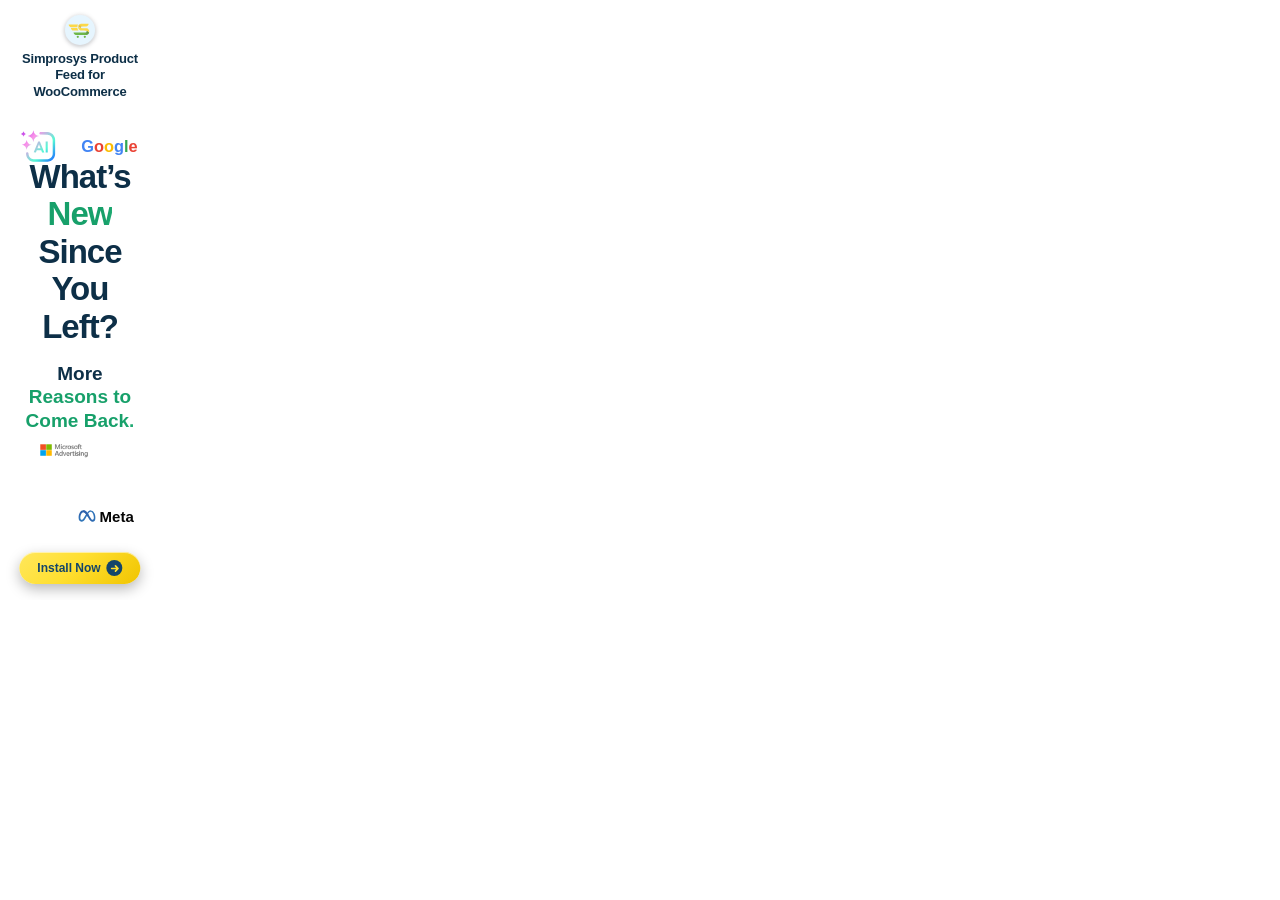
==== 160*600-v2/index2.html @ edc8c272 "Generated 160*600 size template banner" ====
<!DOCTYPE html>
<html lang="en">

<head>
  <meta charset="UTF-8">
  <meta name="viewport" content="width=160">
  <meta name="ad.size" content="width=160,height=600">
  <title>Simprosys - What's New 160x600</title>
  <link rel="stylesheet" href="css/style2.css">
</head>

<body>

  <script type="text/javascript">
    var clickTag = "https://wordpress.org/plugins/shopping-feed-for-google";
  </script>

  <div id="ad-container">
    <div class="ad" id="ad" data-scene="0">

      <!-- ============ SCENE 1: What's New Since You Left? ============ -->
      <section class="scene s1 on">
        <span class="chip c1"><img src="image/aiNewIcon.svg" alt="AI" /></span>
        <span class="chip c2"><img src="image/Google Text Logo.svg" alt="Google" /></span>
        <span class="chip c3"><img src="image/Meta logo.svg" alt="Meta" /><span class="c3-text">Meta</span></span>
        <span class="chip c5"><img src="image/msAdLogo.png" alt="Microsoft Advertising" /></span>
        <div class="s1-copy">
          <h1>What&rsquo;s <em>New</em><br>Since You Left?</h1>
          <div class="rot">
            <span class="rot-stack">
              <span class="rw rw1">More <em>Features.</em></span>
              <span class="rw rw2">More <em>Possibilities.</em></span>
              <span class="rw rw3">More <em>Reasons to Come Back.</em></span>
            </span>
          </div>
        </div>
      </section>

      <!-- ============ SCENE 2: feature typewriter + floating products ============ -->
      <section class="scene s2">
        <div class="s2-copy">
          <span class="s2-kicker">What&rsquo;s New Since You Left?</span>
          <div class="f-stage">
            <div class="f-card" id="fcard" data-f="0">
              <span class="f-tag" id="ftag">New</span>
              <span class="f-glow"></span>
              <span class="f-badge"><img id="ficon" src="image/aiNewIcon.svg" alt="" /></span>
              <span class="f-copy">
                <span class="f-label" id="flabel">AI&#8209;Powered</span>
                <span class="f-line"><span class="f-text" id="ftext"></span></span>
              </span>
            </div>
          </div>
          <div class="f-dots" id="fdots">
            <span class="f-dot is-active" data-d="0"></span>
            <span class="f-dot" data-d="1"></span>
            <span class="f-dot" data-d="2"></span>
            <span class="f-dot" data-d="3"></span>
          </div>
        </div>
        <span class="prodw pw1"><img class="prod" src="image/Shoes.svg" alt="" /></span>
        <span class="prodw pw2"><img class="prod" src="image/Bag.svg" alt="" /></span>
        <span class="prodw pw3"><img class="prod" src="image/Watch.svg" alt="" /></span>
        <span class="prodw pw4"><img class="prod" src="image/Tshirt.svg" alt="" /></span>
      </section>

      <!-- ============ SCENE 3: AI Optimisation, Before -> After ============ -->
      <section class="scene s3">
        <div class="s3-title">AI Optimisation</div>
        <div class="opt-card">
          <div class="opt-left">
            <div class="opt-thumb">
              <img src="image/Shoes.svg" alt="Product" />
              <span class="opt-scan">
                <span class="scan-beam"></span>
                <img class="scan-ai" src="image/AI-org.svg" alt="AI" />
              </span>
            </div>
            <span class="opt-tags">
              <span class="opt-tag t-before">Before</span>
              <span class="opt-tag t-after">After</span>
            </span>
          </div>
          <div class="opt-main">
            <div class="opt-rows">
              <div class="opt-row"><span class="opt-label">Title</span><span class="opt-vals"><span
                    class="opt-bad"><i>&#10005;</i>Not found</span><span class="opt-good"><img
                      src="image/Right icon.svg" alt="" />Men&rsquo;s running shoes</span></span></div>
              <div class="opt-row"><span class="opt-label">Gender</span><span class="opt-vals"><span
                    class="opt-bad"><i>&#10005;</i>Not found</span><span class="opt-good"><img
                      src="image/Right icon.svg" alt="" />Men</span></span></div>
              <div class="opt-row"><span class="opt-label">Material</span><span class="opt-vals"><span
                    class="opt-bad"><i>&#10005;</i>Not found</span><span class="opt-good"><img
                      src="image/Right icon.svg" alt="" />Mesh, EVA</span></span></div>
              <div class="opt-row"><span class="opt-label">Pattern</span><span class="opt-vals"><span
                    class="opt-bad"><i>&#10005;</i>Not found</span><span class="opt-good"><img
                      src="image/Right icon.svg" alt="" />Solid</span></span></div>
            </div>
            <div class="opt-phase ph-graph"><img class="opt-graph" src="image/Green Graph.svg" alt="Growth" /></div>
          </div>
        </div>
        <div class="s3-result">Up to <em>10%+ more sales</em></div>
      </section>

      <!-- ============ SCENE 4: Google-calculated delivery speed ============ -->
      <section class="scene s4">
        <div class="s4-title">Accurate Delivery. <em>Better Shopping Experience.</em></div>
        <div class="scene-stage">
          <div class="gs-card gs-card--stack">
            <span class="gs-tag gs-tag--corner">Free &amp; Fast</span>
            <div class="gs-thumb"><img src="image/Shoes 2.svg" alt="Product" /></div>
            <span class="gs-name">Men&rsquo;s Running Shoes</span>
            <span class="gs-price">$59.99</span>
            <span class="gs-ship gs-ship--corner">
              <svg width="14" height="12" viewBox="0 0 24 18" fill="none">
                <path d="M1 3h13v10H1z" stroke="currentColor" stroke-width="1.6" fill="none" />
                <path d="M14 7h5l3 3v3h-8z" stroke="currentColor" stroke-width="1.6" fill="none"
                  stroke-linejoin="round" />
                <circle cx="6" cy="15.5" r="1.8" stroke="currentColor" stroke-width="1.5" fill="#ffffff" />
                <circle cx="18" cy="15.5" r="1.8" stroke="currentColor" stroke-width="1.5" fill="#ffffff" />
              </svg>
              Free 1-day delivery
            </span>
          </div>
        </div>
      </section>

      <!-- ============ SCENE 5: Google customer review ============ -->
      <section class="scene s5">
        <div class="s5-title">Build Trust with <em>Google Customer Reviews</em></div>
        <div class="scene-stage">
          <div class="gs-card gs-card--stack rev-product">
            <div class="gs-thumb gs-thumb--md"><img src="image/Shoes 2.svg" alt="Product" /></div>
            <span class="gs-name">Men&rsquo;s Running Shoes</span>
            <span class="gs-price">$59.99</span>
            <span class="gs-stars gs-stars--sm">&#9733;&#9733;&#9733;&#9733;<i>&#9733;</i></span>
          </div>
          <svg class="rev-arrow-straight" width="48" height="64" viewBox="0 0 48 64">
            <path class="rc-line" d="M24 4Q6 20 15 34Q24 48 24 58" stroke="#0d2f47" stroke-width="2.8"
              stroke-linecap="round" fill="none" />
            <polygon class="rc-head" points="17,52 24,66 31,52" />
          </svg>
          <div class="rev-badge">
            <span class="rev-badge-head">
              <img class="rev-g-icon" src="image/Google logo.svg" alt="Google" />
              <span class="rev-badge-label">Customer Review</span>
            </span>
            <span class="gs-stars">&#9733;&#9733;&#9733;&#9733;<i>&#9733;</i></span>
            <span class="rev-score-row">
              <span class="rev-score">4.3</span>
              <span class="rev-count">(5147)</span>
            </span>
            <span class="rev-bar"></span>
          </div>
        </div>
      </section>

      <!-- ============ SCENE 6: Google automated discount ============ -->
      <section class="scene s6">
        <div class="s6-title">Improve Sales with <em>Google Automated Discounts</em></div>
        <div class="scene-stage">
          <div class="disc-before">
            <div class="disc-tab">
              <img src="image/Google logo.svg" alt="Google" />
              <span>Shopping</span>
            </div>
            <div class="disc-before-body">
              <span class="gs-tag gs-tag--before">Sale</span>
              <div class="disc-before-thumb"><img src="image/Tshirt.svg" alt="Product" /></div>
              <span class="disc-before-name">Classic Cotton T-Shirt</span>
              <span class="disc-before-price">$17.99<i>$29.99</i></span>
              <span class="disc-before-rating">
                <span class="gs-stars gs-stars--sm">&#9733;&#9733;&#9733;&#9733;<i>&#9733;</i></span>
                <span class="disc-rating-score">4.3</span>
              </span>
              <span class="disc-tap"></span>
              <svg class="disc-cursor" width="22" height="22" viewBox="0 0 24 24" fill="#0d2f47" stroke="#ffffff"
                stroke-width="0.8">
                <path
                  d="M9.5 3.2c.7 0 1.3.6 1.3 1.3v5.3l.7-.2c.6-.2 1.2-.1 1.7.2.5.3.8.8.9 1.4l.1.6 1-.2c.6-.1 1.2 0 1.7.4.5.3.8.9.8 1.5v1.7c0 2.6-2.1 4.8-4.8 4.8h-1.6c-1.6 0-3.1-.8-4-2.1l-2-2.9c-.5-.7-.3-1.6.4-2.1.6-.4 1.4-.3 1.9.2l1.1 1.1V4.5c0-.7.6-1.3 1.3-1.3z" />
              </svg>
            </div>
          </div>
          <div class="disc-card">
            <div class="disc-domain">
              <svg width="9" height="9" viewBox="0 0 24 24" fill="none">
                <circle cx="12" cy="12" r="9" stroke="#5f6368" stroke-width="1.7" />
                <path d="M3 12h18M12 3c2.5 2.5 3.8 5.8 3.8 9s-1.3 6.5-3.8 9c-2.5-2.5-3.8-5.8-3.8-9s1.3-6.5 3.8-9z"
                  stroke="#5f6368" stroke-width="1.5" />
              </svg>
              simprosys.com/products
            </div>
            <div class="disc-card-body">
              <div class="disc-thumb-col">
                <div class="disc-thumb">
                  <img src="image/Tshirt.svg" alt="Discounted product" />
                </div>
                <span class="disc-swatches">
                  <span class="disc-swatch"></span>
                  <span class="disc-swatch"></span>
                </span>
              </div>
              <div class="disc-info">
                <span class="disc-name">Classic Cotton T-Shirt</span>
                <span class="disc-price-row">
                  <span class="disc-price-new">$17.99</span>
                  <span class="gs-off">40% off</span>
                  <span class="disc-price-old">$29.99</span>
                </span>
                <span class="disc-rating">
                  <span class="gs-stars gs-stars--sm">&#9733;&#9733;&#9733;&#9733;<i>&#9733;</i></span>
                  <span class="disc-rating-score">4.3</span>
                </span>
                <span class="disc-attrs">
                  <span class="disc-attr-label">Size</span>
                  <span class="disc-attr-opts">
                    <span class="disc-attr-opt">S</span>
                    <span class="disc-attr-opt is-active">M</span>
                    <span class="disc-attr-opt">L</span>
                    <span class="disc-attr-opt">XL</span>
                  </span>
                </span>
                <span class="disc-cta-row">
                  <span class="disc-btn disc-btn--cart">Add to Cart</span>
                  <span class="disc-btn disc-btn--buy">Buy Now</span>
                </span>
              </div>
            </div>
          </div>
        </div>
      </section>

      <!-- ============ Persistent brand + CTA ============ -->
      <div class="brand">
        <span class="brand-mark"><img src="image/Simprosys WOO logo.svg" alt="Simprosys" /></span>
        <span class="brand-title">Simprosys Product Feed for WooCommerce</span>
      </div>

      <div class="cta">
        Install Now
        <span class="cta-arr">
          <svg width="9" height="9" viewBox="0 0 14 14" fill="none">
            <path d="M2 7h10M8 3l4 4-4 4" stroke="#FFDF30" stroke-width="2.6" stroke-linecap="round"
              stroke-linejoin="round" />
          </svg>
        </span>
      </div>

    </div>
  </div>

  <script type="text/javascript">
    // Google Ads clickTag
    (function () {
      var container = document.getElementById('ad-container');
      if (container) {
        container.addEventListener('click', function () {
          window.open(window.clickTag, '_blank');
        });
      }
    })();

    // Scene driver + feature typewriter
    (function () {
      var ad = document.getElementById('ad');
      var scenes = document.querySelectorAll('.scene');
      var ftext = document.getElementById('ftext');
      var fcard = document.getElementById('fcard');
      var ficon = document.getElementById('ficon');
      var flabel = document.getElementById('flabel');
      var fdots = document.querySelectorAll('.f-dot');

      var DUR = [4400, 9100, 8500, 2900, 3100, 4500];

      var FEATURES = [
        { icon: 'image/aiNewIcon.svg', label: 'AI‑Powered', text: 'Feed Optimisation using AI' },
        { icon: 'image/Target icon.svg', label: 'Smart Targeting', text: 'Customer Match List' },
        { icon: 'image/Google Business logo.svg', label: 'Local Reach', text: 'Google Local Inventory' },
        { icon: 'image/Meta logo.svg', label: 'Meta Sync', text: 'WooCommerce Category as Facebook Sets' }
      ];

      // Slower, easier-to-read typing speed + generous per-feature dwell time
      var TYPE_MS = 35;
      var HOLDS = [1200, 1300, 1200, 1155];

      var timers = [];
      function later(fn, ms) { timers.push(setTimeout(fn, ms)); }
      function clearTimers() {
        for (var i = 0; i < timers.length; i++) clearTimeout(timers[i]);
        timers = [];
      }

      // Swaps the feature card's theme/icon/label, restarts its entrance
      // animation, types the headline out, holds, then moves to the next
      function typeFeature(fi) {
        if (fi >= FEATURES.length) return;
        var f = FEATURES[fi];

        fcard.setAttribute('data-f', fi);
        ficon.src = f.icon;
        flabel.textContent = f.label;
        fdots.forEach(function (d, k) { d.classList.toggle('is-active', k === fi); });

        // restart the card's pop/slide keyframe on every feature change,
        // except the very first one — the slide's own entrance animation
        // already plays then, so replaying this too caused a double-pop
        if (fi > 0) {
          fcard.classList.remove('f-swap');
          void fcard.offsetWidth;
          fcard.classList.add('f-swap');
        }

        var text = f.text;
        ftext.textContent = '';
        var ci = 0;
        (function tick() {
          if (ci <= text.length) {
            ftext.textContent = text.slice(0, ci);
            ci++;
            later(tick, TYPE_MS);
          } else {
            // Extra read time for the first three features (+0.5s each);
            // the last one simply holds until the scene ends
            later(function () { typeFeature(fi + 1); }, HOLDS[fi]);
          }
        })();
      }

      function show(i) {
        clearTimers();
        scenes.forEach(function (s, k) { s.classList.toggle('on', k === i); });
        ad.setAttribute('data-scene', i);
        if (i === 1) {
          // reset the card to the first feature immediately so a repeat loop
          // never flashes the previous cycle's last feature (Meta) before
          // the typewriter sequence restarts
          fcard.setAttribute('data-f', 0);
          fcard.classList.remove('f-swap');
          ficon.src = FEATURES[0].icon;
          flabel.textContent = FEATURES[0].label;
          ftext.textContent = '';
          fdots.forEach(function (d, k) { d.classList.toggle('is-active', k === 0); });
          later(function () { typeFeature(0); }, 500);
        }
        later(function () { show((i + 1) % scenes.length); }, DUR[i]);
      }

      show(0);
    })();
  </script>
</body>

</html>
---- 160*600-v2/css/style2.css ----
*{margin:0;padding:0;box-sizing:border-box}
body{width:160px;height:600px;overflow:hidden;font-family:'Plus Jakarta Sans','Inter',-apple-system,BlinkMacSystemFont,sans-serif;cursor:pointer}
#ad-container{width:160px;height:600px;position:relative;overflow:hidden;cursor:pointer}
.ad{width:160px;height:600px;position:relative;overflow:hidden;background:#ffffff}
.scene{position:absolute;inset:0;opacity:0;transform:scale(1.05);transition:opacity 0.65s cubic-bezier(0.16,1,0.3,1),transform 0.65s cubic-bezier(0.16,1,0.3,1);pointer-events:none}
.scene.on{opacity:1;transform:scale(1)}

/* ---------- persistent brand + CTA ---------- */
.brand{position:absolute;top:14px;left:8px;right:8px;z-index:10;display:flex;flex-direction:column;align-items:center;justify-content:center;text-align:center;gap:5px}
.brand-mark{display:flex;align-items:center;justify-content:center;flex-shrink:0}
.brand img{height:32px;max-width:100px;object-fit:contain;display:block;filter:drop-shadow(0 0 1px rgba(255,255,255,0.5)) drop-shadow(0 1px 2px rgba(2,14,26,0.3))}
.brand-title{width:100%;font-size:13px;font-weight:800;letter-spacing:-0.015em;line-height:1.26;color:#ffffff;transition:color 0.5s ease;text-align:center}
.ad[data-scene="0"] .brand-title,.ad[data-scene="1"] .brand-title,.ad[data-scene="3"] .brand-title,.ad[data-scene="4"] .brand-title{color:#0d2f47}
.cta{position:absolute;bottom:16px;left:50%;transform:translateX(-50%);z-index:10;display:flex;align-items:center;gap:6px;background:linear-gradient(135deg,#ffe75c 0%,#FFDF30 45%,#f0c400 100%);color:#14456a;font-size:12px;font-weight:800;padding:8px 18px;border-radius:999px;box-shadow:inset 0 1px 0 rgba(255,255,255,0.55),0 5px 14px rgba(0,0,0,0.28);overflow:hidden;white-space:nowrap;animation:ctaPulse 2.6s ease-in-out 2s infinite}
.cta::after{content:'';position:absolute;top:0;left:-60%;width:34%;height:100%;background:linear-gradient(to right,transparent,rgba(255,255,255,0.45),transparent);transform:skewX(-25deg);animation:ctaShine 3.5s ease-in-out infinite}
@keyframes ctaShine{0%{left:-60%}30%,100%{left:160%}}
@keyframes ctaPulse{0%,100%{box-shadow:inset 0 1px 0 rgba(255,255,255,0.55),0 5px 14px rgba(0,0,0,0.28)}50%{box-shadow:inset 0 1px 0 rgba(255,255,255,0.55),0 5px 18px rgba(240,196,0,0.55),0 0 0 3px rgba(255,223,48,0.2)}}
.cta-arr{display:inline-flex;align-items:center;justify-content:center;width:16px;height:16px;border-radius:50%;background:#14456a;flex-shrink:0}

/* ---------- shared keyframes ---------- */
@keyframes riseIn{from{opacity:0;transform:translateY(14px) scale(0.96);filter:blur(4px)}60%{filter:blur(0)}to{opacity:1;transform:translateY(0) scale(1);filter:blur(0)}}
@keyframes popIn{0%{opacity:0;transform:scale(0.3)}65%{opacity:1;transform:scale(1.12)}100%{opacity:1;transform:scale(1)}}
@keyframes swipeIn{from{opacity:0;transform:translateX(30px)}to{opacity:1;transform:translateX(0)}}
@keyframes drift1{0%,100%{transform:translate3d(0,0,0) rotate(0deg) scale(1)}25%{transform:translate3d(-4px,-6px,0) rotate(-4deg) scale(1.02)}50%{transform:translate3d(2px,-10px,0) rotate(-1deg) scale(1.04)}75%{transform:translate3d(5px,-4px,0) rotate(3deg) scale(1.02)}}
@keyframes drift2{0%,100%{transform:translate3d(0,0,0) rotate(0deg) scale(1)}25%{transform:translate3d(4px,-5px,0) rotate(4deg) scale(1.03)}50%{transform:translate3d(-2px,-9px,0) rotate(1deg) scale(1.05)}75%{transform:translate3d(-5px,-3px,0) rotate(-3deg) scale(1.02)}}
@keyframes logoFloat{0%,100%{transform:translateY(0)}50%{transform:translateY(-6px)}}
@keyframes ringPing{0%{transform:scale(0.75);opacity:0.9}65%,100%{transform:scale(1.45);opacity:0}}
@keyframes kickerShimmer{from{background-position:125% 0}to{background-position:-125% 0}}
@keyframes cardBreathe{0%,100%{transform:translateY(0) scale(1)}50%{transform:translateY(3px) scale(1.015)}}
@keyframes caretBlink{0%,55%{opacity:1}56%,100%{opacity:0}}

/* ================= SCENE 1: What's New ================= */
.s1{background:#ffffff}
.chip{position:absolute;border-radius:50%;background:linear-gradient(180deg,#ffffff 0%,#e9f0f7 100%);box-shadow:0 6px 14px rgba(2,14,26,0.4),inset 0 1px 0 rgba(255,255,255,0.9);display:flex;align-items:center;justify-content:center;opacity:0}
.chip img{width:64%;height:64%;object-fit:contain;display:block}
.s1 .c1{background:none;box-shadow:none;width:44px;height:44px;left:16px;top:124px}
.s1 .c1 img{width:88%;height:88%}
.s1 .c2{background:none;box-shadow:none;width:74px;height:34px;right:14px;top:130px}
.s1 .c2 img{width:auto;height:56%}
.s1 .c5{background:none;box-shadow:none;width:104px;height:44px;left:12px;top:428px}
.s1 .c5 img{width:auto;height:76%}
.s1 .c3{background:none;box-shadow:none;width:80px;height:36px;right:14px;top:498px;gap:4px}
.s1 .c3 img{width:auto;height:32%}
.s1 .c3 .c3-text{font-family:'Helvetica Neue',Arial,sans-serif;font-size:15px;font-weight:700;color:#050505;line-height:1}
.chip::before{content:'';position:absolute;inset:-2px;border-radius:inherit;border:2px solid rgba(13,47,71,0.35);opacity:0}
.s1.on .chip::before{animation:ringPing 1.6s cubic-bezier(0.16,1,0.3,1) infinite}
.s1.on .c1::before,.s1.on .c2::before,.s1.on .c3::before,.s1.on .c5::before{animation:none}
.s1.on .chip{animation:popIn 0.55s cubic-bezier(0.16,1,0.3,1) both,drift1 5.5s ease-in-out 0.8s infinite}
.s1.on .c1{animation-delay:0.25s,0.8s}
.s1.on .c2{animation-delay:0.35s,1.1s;animation-name:popIn,drift2;animation-duration:0.55s,6.5s}
.s1.on .c5{animation-delay:0.45s,0.6s;animation-name:popIn,logoFloat;animation-duration:0.55s,3.2s;animation-timing-function:cubic-bezier(0.16,1,0.3,1),ease-in-out}
.s1.on .c3{animation-delay:0.75s,0.9s;animation-name:popIn,drift2;animation-duration:0.55s,5s}
.s1-copy{position:absolute;inset:188px 14px 198px;display:flex;flex-direction:column;align-items:center;justify-content:center;text-align:center;gap:16px}
.s1-copy h1{font-size:33px;font-weight:800;letter-spacing:-0.03em;line-height:1.14;color:#0d2f47;opacity:0}
.s1.on .s1-copy h1{animation:riseIn 0.7s cubic-bezier(0.16,1,0.3,1) 0.15s both}
.s1-copy h1 em{font-style:normal;background:linear-gradient(100deg,#17a06a 0%,#17a06a 38%,#4fe0a0 50%,#17a06a 62%,#17a06a 100%);background-size:250% 100%;-webkit-background-clip:text;background-clip:text;-webkit-text-fill-color:transparent}
.s1.on .s1-copy h1 em{animation:kickerShimmer 2.6s linear 1.3s infinite}
.rot{width:100%;padding:0 4px;font-size:19px;font-weight:700;color:#0d2f47;opacity:0}
.s1.on .rot{animation:riseIn 0.6s cubic-bezier(0.16,1,0.3,1) 0.5s both}
.rot-stack{display:grid;width:100%;justify-items:center;align-items:center;text-align:center;min-height:2.6em}
.rw{grid-area:1 / 1;white-space:normal;line-height:1.24;opacity:0}
.rw em{font-style:normal;background:linear-gradient(100deg,#17a06a 0%,#17a06a 38%,#4fe0a0 50%,#17a06a 62%,#17a06a 100%);background-size:250% 100%;-webkit-background-clip:text;background-clip:text;-webkit-text-fill-color:transparent}
.s1.on .rw em{animation:kickerShimmer 2.6s linear 1.3s infinite}
@keyframes rwCycle{0%{opacity:0;transform:translateY(9px)}10%{opacity:1;transform:translateY(0)}76%{opacity:1;transform:translateY(0)}92%{opacity:0;transform:translateY(-9px)}100%{opacity:0}}
@keyframes rwLast{0%{opacity:0;transform:translateY(9px)}55%{opacity:1;transform:translateY(0)}100%{opacity:1;transform:translateY(0)}}
.s1.on .rw1{animation:rwCycle 1.45s linear 0.75s both}
.s1.on .rw2{animation:rwCycle 1.45s linear 2.10s both}
.s1.on .rw3{animation:rwLast 0.35s linear 3.45s both}

/* ================= SCENE 2: feature typewriter + floating products ================= */
.s2{background:radial-gradient(110% 60% at 50% -10%,#ffffff 0%,#f2f7fc 60%,#e8f0f8 100%)}
.s2-copy{position:absolute;top:126px;left:12px;right:12px;z-index:2;display:flex;flex-direction:column;align-items:center;text-align:center;gap:9px}
.s2-kicker{font-size:13px;font-weight:800;letter-spacing:0.02em;color:#14456a;background:linear-gradient(100deg,#14456a 0%,#14456a 38%,#4aa3e8 50%,#14456a 62%,#14456a 100%);background-size:250% 100%;-webkit-background-clip:text;background-clip:text;-webkit-text-fill-color:transparent;opacity:0}
.s2.on .s2-kicker{animation:riseIn 0.5s cubic-bezier(0.16,1,0.3,1) 0.1s both,kickerShimmer 2.6s linear 0.9s infinite}
.f-stage{position:relative;width:100%;display:flex;align-items:center;justify-content:center;opacity:0}
.s2.on .f-stage{animation:swipeIn 0.55s cubic-bezier(0.16,1,0.3,1) 0.15s both}
.f-card{position:relative;width:134px;height:104px;border-radius:16px;padding:9px 12px 8px;display:flex;flex-direction:column;align-items:center;justify-content:center;gap:4px;overflow:hidden;background:linear-gradient(180deg,#ffffff 0%,#f2f7fb 100%);box-shadow:0 10px 22px rgba(13,47,71,0.22),inset 0 1px 0 rgba(255,255,255,0.6);border:1px solid rgba(13,47,71,0.06)}
.f-card::before{content:'';position:absolute;top:0;left:0;right:0;height:3px}
.f-card[data-f="0"]::before{background:linear-gradient(100deg,#7c5cff,#4f8ef7)}
.f-card[data-f="1"]::before{background:linear-gradient(100deg,#ff8a5b,#ff4d6a)}
.f-card[data-f="2"]::before{background:linear-gradient(100deg,#34c77a,#1a9e8f)}
.f-card[data-f="3"]::before{background:linear-gradient(100deg,#0a7cff,#a83cf0)}
.f-card::after{content:'';position:absolute;top:0;left:-60%;width:34%;height:100%;background:linear-gradient(100deg,transparent,rgba(255,255,255,0.55),transparent);transform:skewX(-20deg);pointer-events:none}
.s2.on .f-card::after{animation:cardShine 3.4s ease-in-out 1.5s infinite}
@keyframes cardShine{0%,8%{left:-60%}45%,100%{left:150%}}
.f-tag{position:absolute;top:7px;right:9px;font-size:6.5px;font-weight:800;letter-spacing:0.07em;text-transform:uppercase;color:#ffffff;padding:2.5px 7px;border-radius:999px;box-shadow:0 3px 8px rgba(13,47,71,0.25)}
.f-card[data-f="0"] .f-tag{background:linear-gradient(100deg,#7c5cff,#4f8ef7)}
.f-card[data-f="1"] .f-tag{background:linear-gradient(100deg,#ff8a5b,#ff4d6a)}
.f-card[data-f="2"] .f-tag{background:linear-gradient(100deg,#34c77a,#1a9e8f)}
.f-card[data-f="3"] .f-tag{background:linear-gradient(100deg,#0a7cff,#a83cf0)}
.f-card.f-swap .f-tag{animation:popIn 0.4s cubic-bezier(0.16,1,0.3,1) 0.3s both}
.f-card.f-swap{animation:cardSwap 0.5s cubic-bezier(0.16,1,0.3,1) both}
@keyframes cardSwap{0%{opacity:0;transform:translateX(20px) scale(0.92) rotate(2deg)}55%{opacity:1}100%{opacity:1;transform:translateX(0) scale(1) rotate(0deg)}}
.f-glow{position:absolute;top:5px;left:50%;width:60px;height:60px;margin-left:-30px;border-radius:50%;opacity:0;pointer-events:none}
.f-card[data-f="0"] .f-glow{background:radial-gradient(circle,rgba(124,92,255,0.35) 0%,rgba(124,92,255,0) 70%)}
.f-card[data-f="1"] .f-glow{background:radial-gradient(circle,rgba(255,77,106,0.32) 0%,rgba(255,77,106,0) 70%)}
.f-card[data-f="2"] .f-glow{background:radial-gradient(circle,rgba(26,158,143,0.32) 0%,rgba(26,158,143,0) 70%)}
.f-card[data-f="3"] .f-glow{background:radial-gradient(circle,rgba(168,60,240,0.32) 0%,rgba(168,60,240,0) 70%)}
.f-card.f-swap .f-glow{animation:glowPulse 1.6s ease-out 0.05s both}
@keyframes glowPulse{0%{opacity:0;transform:scale(0.5)}35%{opacity:0.9;transform:scale(1.15)}100%{opacity:0;transform:scale(1.5)}}
.f-badge{position:relative;width:36px;height:36px;flex-shrink:0;border-radius:11px;background:#ffffff;box-shadow:0 6px 14px rgba(13,47,71,0.16),inset 0 0 0 1px rgba(13,47,71,0.06);display:flex;align-items:center;justify-content:center}
.f-badge::after{content:'';position:absolute;inset:-4px;border-radius:13px;border:2px solid transparent;opacity:0;pointer-events:none}
.f-card[data-f="0"] .f-badge::after{border-color:rgba(124,92,255,0.55)}
.f-card[data-f="1"] .f-badge::after{border-color:rgba(255,77,106,0.55)}
.f-card[data-f="2"] .f-badge::after{border-color:rgba(26,158,143,0.55)}
.f-card[data-f="3"] .f-badge::after{border-color:rgba(168,60,240,0.55)}
.s2.on .f-badge::after{animation:ringPing 2s cubic-bezier(0.16,1,0.3,1) 1.3s infinite}
.f-card.f-swap .f-badge{animation:badgePop 0.5s cubic-bezier(0.34,1.56,0.64,1) 0.05s both}
@keyframes badgePop{0%{opacity:0;transform:scale(0.4) rotate(-12deg)}100%{opacity:1;transform:scale(1) rotate(0deg)}}
.f-badge img{width:60%;height:60%;object-fit:contain;display:block}
.f-card[data-f="0"] .f-badge img{width:80%;height:80%}
.f-copy{display:flex;flex-direction:column;align-items:center;gap:3px}
.f-label{font-size:7.5px;font-weight:800;letter-spacing:0.09em;text-transform:uppercase}
.f-card[data-f="0"] .f-label{color:#6a4ee0}
.f-card[data-f="1"] .f-label{color:#e0435f}
.f-card[data-f="2"] .f-label{color:#158a7c}
.f-card[data-f="3"] .f-label{color:#8a2fd1}
.f-card.f-swap .f-label{animation:riseIn 0.4s cubic-bezier(0.16,1,0.3,1) 0.15s both}
.f-line{min-height:26px;max-width:112px;display:flex;align-items:center;justify-content:center}
.f-text{font-size:10.5px;font-weight:800;letter-spacing:-0.015em;line-height:1.22;color:#0d2f47;text-align:center}
.f-text::after{content:'';display:inline-block;width:2px;height:0.95em;margin-left:2px;vertical-align:-0.12em;background:#1e5f92;animation:caretBlink 0.85s steps(1) infinite}
.f-dots{display:flex;align-items:center;justify-content:center;gap:5px;margin-top:8px;opacity:0}
.s2.on .f-dots{animation:riseIn 0.5s cubic-bezier(0.16,1,0.3,1) 0.3s both}
.f-dot{width:6px;height:6px;border-radius:999px;background:rgba(20,69,106,0.2);transition:width 0.35s cubic-bezier(0.16,1,0.3,1),background 0.35s ease}
.f-dot.is-active{width:17px;background:linear-gradient(100deg,#4f8ef7 0%,#a83cf0 100%);box-shadow:0 0 6px rgba(90,120,240,0.55)}
.prodw{position:absolute;opacity:0}
.prodw .prod{width:100%;height:100%;object-fit:contain;display:block;filter:drop-shadow(0 8px 12px rgba(13,47,71,0.22))}
.prodw::after{content:'';position:absolute;left:16%;right:16%;bottom:-7px;height:7px;border-radius:50%;background:radial-gradient(ellipse,rgba(13,47,71,0.28) 0%,rgba(13,47,71,0) 70%)}
.s2 .pw1{width:60px;height:60px;left:8px;top:298px}
.s2 .pw2{width:52px;height:52px;right:10px;top:364px}
.s2 .pw3{width:44px;height:44px;left:16px;top:426px}
.s2 .pw4{width:40px;height:40px;right:18px;top:478px}
.s2.on .pw1{animation:prodInBL 0.75s cubic-bezier(0.22,1.42,0.36,1) 0.30s both}
.s2.on .pw2{animation:prodInBR 0.75s cubic-bezier(0.22,1.42,0.36,1) 0.68s both}
.s2.on .pw3{animation:prodInTL 0.75s cubic-bezier(0.22,1.42,0.36,1) 1.06s both}
.s2.on .pw4{animation:prodInTR 0.75s cubic-bezier(0.22,1.42,0.36,1) 1.44s both}
.s2.on .pw1 .prod{animation:prodWaveA 2.6s ease-in-out 1.05s infinite}
.s2.on .pw4 .prod{animation:prodWaveB 2.6s ease-in-out 2.19s infinite}
.s2.on .pw3 .prod{animation:prodWaveA 2.6s ease-in-out 1.81s infinite}
.s2.on .pw2 .prod{animation:prodWaveB 2.6s ease-in-out 1.43s infinite}
.s2.on .prodw::after{animation:shadowPulse 2.6s ease-in-out infinite}
.s2.on .pw1::after{animation-delay:1.05s}
.s2.on .pw4::after{animation-delay:2.19s}
.s2.on .pw3::after{animation-delay:1.81s}
.s2.on .pw2::after{animation-delay:1.43s}
@keyframes prodWaveA{0%,100%{transform:translateY(0) rotate(-2deg)}50%{transform:translateY(-9px) rotate(2.5deg)}}
@keyframes prodWaveB{0%,100%{transform:translateY(0) rotate(2deg)}50%{transform:translateY(-7px) rotate(-2.5deg)}}
@keyframes shadowPulse{0%,100%{transform:scaleX(1);opacity:0.9}50%{transform:scaleX(0.7);opacity:0.4}}
@keyframes prodInBL{0%{opacity:0;transform:translate3d(-46px,40px,0) rotate(-35deg) scale(0.4)}65%{opacity:1}100%{opacity:1;transform:translate3d(0,0,0) rotate(0deg) scale(1)}}
@keyframes prodInBR{0%{opacity:0;transform:translate3d(46px,40px,0) rotate(35deg) scale(0.4)}65%{opacity:1}100%{opacity:1;transform:translate3d(0,0,0) rotate(0deg) scale(1)}}
@keyframes prodInTL{0%{opacity:0;transform:translate3d(-38px,-34px,0) rotate(-30deg) scale(0.35)}65%{opacity:1}100%{opacity:1;transform:translate3d(0,0,0) rotate(0deg) scale(1)}}
@keyframes prodInTR{0%{opacity:0;transform:translate3d(38px,-34px,0) rotate(30deg) scale(0.35)}65%{opacity:1}100%{opacity:1;transform:translate3d(0,0,0) rotate(0deg) scale(1)}}

/* ================= SCENE 3: AI Optimisation, Before -> After ================= */
.s3{background:radial-gradient(120% 90% at 80% -15%,rgba(160,255,200,0.35) 0%,rgba(160,255,200,0) 55%),linear-gradient(160deg,#2fbf8f 0%,#17a06a 55%,#0c7d4d 100%)}
.s3-title{position:absolute;top:126px;left:0;right:0;text-align:center;font-size:19px;font-weight:800;letter-spacing:-0.03em;color:#ffffff;text-shadow:0 2px 8px rgba(0,0,0,0.25);opacity:0}
.s3.on .s3-title{animation:riseIn 0.6s cubic-bezier(0.16,1,0.3,1) 0.1s both}
.opt-card{position:absolute;top:166px;left:8px;right:8px;background:linear-gradient(180deg,#ffffff 0%,#f2f7fb 100%);border-radius:12px;box-shadow:0 12px 26px rgba(3,40,26,0.35);padding:12px;display:flex;flex-direction:column;gap:10px;opacity:0}
.s3.on .opt-card{animation:popIn 0.55s cubic-bezier(0.16,1,0.3,1) 0.3s both,cardBreathe 4.5s ease-in-out 1.6s infinite}
.opt-left{width:100%;flex-shrink:0;display:flex;flex-direction:row;align-items:center;justify-content:flex-start;gap:8px}
.opt-thumb{position:relative;width:56px;height:56px;flex-shrink:0;border-radius:10px;background:#eef4f9;display:flex;align-items:center;justify-content:center;overflow:hidden}
.opt-scan{position:absolute;inset:0;opacity:0;pointer-events:none}
.s3.on .opt-scan{animation:scanPh 8s linear both}
@keyframes scanPh{0%,16%{opacity:0}19%,45%{opacity:1}48%,100%{opacity:0}}
.scan-beam{position:absolute;left:2px;right:2px;top:0;height:13px;border-radius:3px;background:linear-gradient(180deg,rgba(46,197,125,0) 0%,rgba(46,197,125,0.4) 50%,rgba(46,197,125,0) 100%);box-shadow:0 0 6px rgba(46,197,125,0.35);animation:beamSweep 0.85s ease-in-out infinite alternate}
@keyframes beamSweep{from{transform:translateY(0)}to{transform:translateY(38px)}}
.scan-ai{position:absolute;top:50%;left:50%;width:42px;height:42px;margin:-21px 0 0 -21px;object-fit:contain;filter:drop-shadow(0 2px 6px rgba(23,160,106,0.7)) drop-shadow(0 0 4px rgba(255,255,255,0.6));animation:aiSpin 1.2s ease-in-out infinite}
@keyframes scanBlur{0%,17%{filter:blur(0)}21%,44%{filter:blur(2.5px)}48%,100%{filter:blur(0)}}
.s3.on .opt-thumb > img{animation:scanBlur 8s linear both}
.s3.on .opt-vals{animation:scanBlur 8s linear both}
.opt-thumb > img{width:100%;height:100%;object-fit:contain;transform:scale(1.35) translate(4%,-3%)}
.opt-tags{display:inline-grid}
.opt-tag{grid-area:1 / 1;font-size:8px;font-weight:800;letter-spacing:0.06em;text-transform:uppercase;padding:3px 9px;border-radius:999px;text-align:center;opacity:0}
.t-before{background:#ffe3e0;color:#d63a2f}
.t-after{background:#dff5cf;color:#3d9407}
.s3.on .t-before{animation:tagBefore 8s linear both}
@keyframes tagBefore{0%,4%{opacity:0}7%,44%{opacity:1}47%,100%{opacity:0}}
.s3.on .t-after{animation:tagAfter 8s linear both}
@keyframes tagAfter{0%,44%{opacity:0}47%,100%{opacity:1}}
.opt-main{position:relative;width:100%;min-height:196px}
.opt-rows{position:absolute;inset:0;display:flex;flex-direction:column;justify-content:center;gap:6px}
.s3.on .opt-rows{animation:rowsHold 8s linear both}
@keyframes rowsHold{0%,72%{opacity:1}75%,100%{opacity:0}}
.opt-phase{position:absolute;inset:0;display:flex;flex-direction:column;justify-content:center;gap:4px;opacity:0}
.s3.on .ph-graph{animation:phG 8s linear both}
@keyframes phG{0%,74%{opacity:0}78%,100%{opacity:1}}
.opt-row{display:flex;flex-direction:column;align-items:flex-start;gap:3px;background:#f1f6fa;border:1px solid rgba(13,47,71,0.07);border-radius:6px;padding:5px 7px;opacity:0}
@keyframes rowPop{from{opacity:0;transform:translateX(12px)}to{opacity:1;transform:translateX(0)}}
.s3.on .opt-row{animation:rowPop 0.35s cubic-bezier(0.16,1,0.3,1) both}
.s3.on .opt-row:nth-child(1){animation-delay:0.60s}
.s3.on .opt-row:nth-child(2){animation-delay:0.75s}
.s3.on .opt-row:nth-child(3){animation-delay:0.90s}
.s3.on .opt-row:nth-child(4){animation-delay:1.05s}
.opt-vals{display:inline-grid;justify-items:start;align-items:center;min-width:0;width:100%}
.opt-vals .opt-bad,.opt-vals .opt-good{grid-area:1 / 1}
.opt-vals .opt-good{opacity:0}
@keyframes badOut{from{opacity:1}to{opacity:0}}
@keyframes goodIn{0%{opacity:0;transform:scale(0.6)}65%{opacity:1;transform:scale(1.12)}100%{opacity:1;transform:scale(1)}}
.s3.on .opt-row:nth-child(1) .opt-bad{animation:badOut 0.22s linear 3.70s both}
.s3.on .opt-row:nth-child(2) .opt-bad{animation:badOut 0.22s linear 4.05s both}
.s3.on .opt-row:nth-child(3) .opt-bad{animation:badOut 0.22s linear 4.40s both}
.s3.on .opt-row:nth-child(4) .opt-bad{animation:badOut 0.22s linear 4.75s both}
.s3.on .opt-row:nth-child(1) .opt-good{animation:goodIn 0.4s cubic-bezier(0.16,1,0.3,1) 3.95s both}
.s3.on .opt-row:nth-child(2) .opt-good{animation:goodIn 0.4s cubic-bezier(0.16,1,0.3,1) 4.30s both}
.s3.on .opt-row:nth-child(3) .opt-good{animation:goodIn 0.4s cubic-bezier(0.16,1,0.3,1) 4.65s both}
.s3.on .opt-row:nth-child(4) .opt-good{animation:goodIn 0.4s cubic-bezier(0.16,1,0.3,1) 5.00s both}
.opt-label{font-size:9.5px;font-weight:800;color:#0d2f47;flex-shrink:0}
.opt-bad{font-size:9px;font-weight:700;color:#d63a2f;display:flex;align-items:center;gap:3px;white-space:nowrap}
.opt-bad i{font-style:normal;font-size:9px;font-weight:800;line-height:1}
.opt-good{font-size:9px;font-weight:700;color:#2e7d0a;display:flex;align-items:center;gap:3px;white-space:normal;line-height:1.2;min-width:0}
.opt-good img{width:10px;height:10px;flex-shrink:0;object-fit:contain;display:block}
@keyframes aiSpin{0%,100%{transform:scale(0.9)}50%{transform:scale(1.15) rotate(8deg)}}
.ph-graph{align-items:center;justify-content:center}
.opt-graph{width:100%;max-width:136px;height:100px;object-fit:contain;display:block;clip-path:inset(0 100% 0 0)}
.s3.on .opt-graph{animation:graphDraw 0.9s cubic-bezier(0.16,1,0.3,1) 6.3s both}
@keyframes graphDraw{from{clip-path:inset(0 100% 0 0);opacity:0.4}to{clip-path:inset(0 -2% 0 0);opacity:1}}
.s3-result{position:absolute;top:478px;left:10px;right:10px;text-align:center;font-size:15px;font-weight:800;letter-spacing:-0.02em;line-height:1.3;color:#ffffff;text-shadow:0 2px 6px rgba(0,0,0,0.25);opacity:0}
.s3-result em{font-style:normal;background:linear-gradient(100deg,#ffe97a 0%,#ffd21f 100%);-webkit-background-clip:text;background-clip:text;-webkit-text-fill-color:transparent}
.s3.on .s3-result{animation:popIn 0.5s cubic-bezier(0.16,1,0.3,1) 6.8s both}

/* ================= shared scene-stage (S4/S5/S6) ================= */
.scene-stage{position:absolute;top:190px;left:8px;right:8px;bottom:66px;display:flex;flex-direction:column;align-items:center;justify-content:center;gap:16px}
.gs-tag{position:absolute;z-index:3;background:#0d2f47;color:#ffffff;font-size:9px;font-weight:800;letter-spacing:0.01em;padding:3px 8px;border-radius:5px;white-space:nowrap;opacity:0}
.gs-tag--corner{top:9px;right:9px}
.gs-card{position:relative;background:#ffffff;border-radius:14px;box-shadow:0 10px 22px rgba(13,47,71,0.18);opacity:0}
.gs-card--stack{display:flex;flex-direction:column;align-items:center;gap:5px;padding:14px 16px}
.gs-thumb{width:74px;height:74px;flex-shrink:0;display:flex;align-items:center;justify-content:center}
.gs-thumb img{width:100%;height:100%;object-fit:contain;display:block;filter:drop-shadow(0 4px 8px rgba(13,47,71,0.18))}
.gs-thumb--md{width:70px;height:70px}
.gs-name{font-size:12.5px;font-weight:500;color:#202124;line-height:1.28;max-width:100%;white-space:normal;text-align:center}
.gs-price{font-size:19px;font-weight:700;color:#202124}
.gs-off{font-size:11px;font-weight:700;color:#1e8e3e}
.gs-ship{display:flex;align-items:center;gap:4px;font-size:12px;font-weight:600;color:#1e8e3e}
.gs-ship--corner{font-size:12.5px;font-weight:600;color:#5f6368}
.gs-ship--corner svg{flex-shrink:0}
.gs-stars{font-size:14px;letter-spacing:1px;color:#fbbc04}
.gs-stars i{font-style:normal;color:#dadce0}
.gs-stars--sm{font-size:12px}

/* ================= SCENE 4: Delivery speed ================= */
.s4{background:radial-gradient(110% 60% at 50% -10%,#ffffff 0%,#f2f7fc 60%,#e8f0f8 100%)}
.s4-title{position:absolute;top:126px;left:14px;right:14px;text-align:center;font-size:18px;font-weight:800;letter-spacing:-0.03em;line-height:1.25;color:#0d2f47;opacity:0}
.s4.on .s4-title{animation:riseIn 0.55s cubic-bezier(0.16,1,0.3,1) 0.05s both}
.s4-title em{font-style:normal;background:linear-gradient(100deg,#17a06a 0%,#17a06a 38%,#4fe0a0 50%,#17a06a 62%,#17a06a 100%);background-size:250% 100%;-webkit-background-clip:text;background-clip:text;-webkit-text-fill-color:transparent}
.s4.on .s4-title em{animation:kickerShimmer 2.6s linear 1.3s infinite}
.s4 .scene-stage{top:206px}
.s4 .gs-card{width:150px;padding-top:20px;overflow:hidden}
.s4 .gs-card::before{content:'';position:absolute;top:0;left:0;right:0;height:4px;background:linear-gradient(100deg,#17a06a,#4fe0a0)}
.s4 .gs-thumb{width:80px;height:80px;margin-top:6px}
.s4.on .gs-card{animation:popIn 0.5s cubic-bezier(0.16,1,0.3,1) 0.3s both,cardBreathe 4.2s ease-in-out 1.3s infinite}
.gs-tag--corner::after{content:'';position:absolute;inset:-3px;border-radius:8px;border:1.5px solid rgba(30,142,62,0.5);opacity:0;pointer-events:none}
.s4.on .gs-tag--corner::after{animation:ringPing 2.2s cubic-bezier(0.16,1,0.3,1) 1.6s infinite}
.s4.on .gs-card .gs-thumb{animation:riseIn 0.4s cubic-bezier(0.16,1,0.3,1) 0.45s both}
.s4.on .gs-card .gs-name{animation:riseIn 0.4s cubic-bezier(0.16,1,0.3,1) 0.6s both}
.s4.on .gs-card .gs-price{animation:riseIn 0.4s cubic-bezier(0.16,1,0.3,1) 0.75s both}
.s4.on .gs-card .gs-ship{animation:riseIn 0.4s cubic-bezier(0.16,1,0.3,1) 0.9s both,shipZoom 1.4s ease-in-out 1.5s infinite}
@keyframes shipZoom{0%,100%{transform:scale(1)}50%{transform:scale(1.18)}}
.s4.on .gs-tag--corner{animation:popIn 0.4s cubic-bezier(0.16,1,0.3,1) 1.05s both}

/* ================= SCENE 5: Google customer review ================= */
.s5{background:radial-gradient(110% 60% at 50% -10%,#ffffff 0%,#f2f7fc 60%,#e8f0f8 100%)}
.s5-title{position:absolute;top:122px;left:10px;right:10px;text-align:center;font-size:14.5px;font-weight:800;letter-spacing:-0.02em;line-height:1.3;color:#0d2f47;opacity:0}
.s5 .scene-stage{top:188px;bottom:72px;justify-content:flex-start;gap:11px}
.s5.on .s5-title{animation:riseIn 0.55s cubic-bezier(0.16,1,0.3,1) 0.05s both}
.s5-title em{font-style:normal;background:linear-gradient(100deg,#17a06a 0%,#17a06a 38%,#4fe0a0 50%,#17a06a 62%,#17a06a 100%);background-size:250% 100%;-webkit-background-clip:text;background-clip:text;-webkit-text-fill-color:transparent}
.s5.on .s5-title em{animation:kickerShimmer 2.6s linear 1.3s infinite}
.rev-product{width:140px;gap:4px;padding:12px 14px}
.s5.on .rev-product{animation:popIn 0.5s cubic-bezier(0.16,1,0.3,1) 0.3s both}
.s5.on .rev-product .gs-thumb{animation:riseIn 0.4s cubic-bezier(0.16,1,0.3,1) 0.45s both}
.s5.on .rev-product .gs-name{animation:riseIn 0.4s cubic-bezier(0.16,1,0.3,1) 0.6s both}
.s5.on .rev-product .gs-price{animation:riseIn 0.4s cubic-bezier(0.16,1,0.3,1) 0.75s both}
.s5.on .rev-product .gs-stars--sm{animation:riseIn 0.4s cubic-bezier(0.16,1,0.3,1) 0.9s both}
.rev-product .gs-name{font-size:12px}
.rev-product .gs-price{font-size:16px}
.rev-arrow-straight{flex-shrink:0}
.rev-arrow-straight .rc-line{stroke-dasharray:1.5 7;opacity:0}
.rev-arrow-straight .rc-head{fill:#0d2f47;opacity:0}
.s5.on .rev-arrow-straight .rc-line{animation:dotFadeIn 0.5s ease 0.9s both,dotFlow 1s linear 1.4s infinite}
@keyframes dotFadeIn{to{opacity:1}}
@keyframes dotFlow{to{stroke-dashoffset:-17}}
.s5.on .rev-arrow-straight .rc-head{animation:headFadeIn 0.5s ease 0.9s both}
@keyframes headFadeIn{to{opacity:1}}
.rev-badge{width:140px;background:#ffffff;border-radius:14px;padding:12px 14px;display:flex;flex-direction:column;align-items:center;gap:4px;box-shadow:0 10px 22px rgba(13,47,71,0.2);opacity:0}
.rev-badge-head{display:flex;align-items:center;justify-content:center;gap:5px;white-space:nowrap}
.rev-g-icon{width:16px;height:16px;object-fit:contain;display:block;flex-shrink:0}
.rev-bar{width:100%;height:3px;border-radius:2px;margin-top:2px;background:linear-gradient(90deg,#4285F4 0%,#4285F4 25%,#EA4335 25%,#EA4335 50%,#FBBC05 50%,#FBBC05 75%,#34A853 75%,#34A853 100%)}
.s5.on .rev-badge{animation:popIn 0.45s cubic-bezier(0.16,1,0.3,1) 1.25s both,cardBreathe 4.5s ease-in-out 2.2s infinite}
.s5.on .rev-badge .gs-stars{animation:riseIn 0.4s cubic-bezier(0.16,1,0.3,1) 1.55s both,starTwinkle 2.4s ease-in-out 2.3s infinite}
@keyframes starTwinkle{0%,100%{filter:drop-shadow(0 0 0 rgba(251,188,4,0))}50%{filter:drop-shadow(0 0 3px rgba(251,188,4,0.7))}}
.s5.on .rev-score{animation:riseIn 0.35s cubic-bezier(0.16,1,0.3,1) 1.7s both,scorePulse 2.6s ease-in-out 2.4s infinite}
@keyframes scorePulse{0%,100%{transform:scale(1)}50%{transform:scale(1.08)}}
.rev-badge-label{font-size:9px;font-weight:700;color:#5f6368;text-transform:uppercase;letter-spacing:0.01em;text-align:center;line-height:1.2;white-space:nowrap}
.rev-score-row{display:flex;align-items:baseline;gap:4px}
.rev-score{font-size:16px;font-weight:800;color:#202124}
.rev-count{font-size:8.5px;font-weight:600;color:#8a93a3}

/* ================= SCENE 6: Google automated discount ================= */
.s6{background:radial-gradient(120% 90% at 80% -15%,rgba(90,180,255,0.35) 0%,rgba(90,180,255,0) 55%),linear-gradient(160deg,#1e5f92 0%,#144973 55%,#0a2b4a 100%)}
.s6-title{position:absolute;top:126px;left:10px;right:10px;text-align:center;font-size:13.5px;font-weight:800;letter-spacing:-0.01em;line-height:1.28;color:#ffffff;text-shadow:0 2px 8px rgba(0,0,0,0.25);opacity:0}
.s6.on .s6-title{animation:riseIn 0.55s cubic-bezier(0.16,1,0.3,1) 0.05s both}
.s6-title em{font-style:normal;text-shadow:none;background:linear-gradient(100deg,#ffe97a 0%,#ffd21f 38%,#fff3b0 50%,#ffd21f 62%,#ffe97a 100%);background-size:250% 100%;-webkit-background-clip:text;background-clip:text;-webkit-text-fill-color:transparent}
.s6.on .s6-title em{animation:kickerShimmer 2.6s linear 1.3s infinite}
.s6 .scene-stage{top:194px;bottom:56px;justify-content:flex-start;gap:8px}
.disc-before{width:140px;overflow:hidden;flex-shrink:0;background:#ffffff;border-radius:12px;box-shadow:0 8px 18px rgba(0,0,0,0.25);display:flex;flex-direction:column;align-items:stretch;opacity:0}
.disc-tab{display:flex;align-items:center;gap:4px;background:#e8f0fe;padding:4px 9px;border-bottom:1px solid rgba(13,47,71,0.08);flex-shrink:0}
.disc-tab img{width:9px;height:9px;object-fit:contain;flex-shrink:0}
.disc-tab span{font-size:7px;font-weight:700;color:#3c4043;letter-spacing:0.01em}
.disc-before-body{position:relative;flex:0 1 auto;display:flex;flex-direction:column;align-items:center;gap:2px;padding:6px 10px 5px}
.gs-tag--before{top:5px;left:5px;font-size:6.5px;padding:2px 5px;border-radius:4px}
.disc-before-thumb{width:42px;height:42px;flex-shrink:0;display:flex;align-items:center;justify-content:center;margin-top:8px}
.disc-before-thumb img{width:100%;height:100%;object-fit:contain;display:block;filter:drop-shadow(0 4px 8px rgba(13,47,71,0.2))}
.s6.on .disc-before .gs-tag--before{animation:popIn 0.4s cubic-bezier(0.16,1,0.3,1) 0.55s both}
.s6.on .disc-before-thumb{animation:beforeThumbShrink 0.65s cubic-bezier(0.16,1,0.3,1) 2.3s both}
@keyframes beforeThumbShrink{0%{width:42px;height:42px}100%{width:32px;height:32px}}
.disc-before-name{font-size:9.5px;font-weight:600;color:#202124;line-height:1.25;text-align:center;white-space:normal;max-width:100%}
.disc-before-price{font-size:13px;font-weight:800;color:#202124;display:flex;flex-wrap:wrap;justify-content:center;gap:4px;align-items:baseline}
.disc-before-price i{font-style:normal;font-size:10px;font-weight:600;color:#9aa0a6;text-decoration:line-through;text-decoration-style:dashed}
.s6.on .disc-before-name{animation:beforeNameShrink 0.65s cubic-bezier(0.16,1,0.3,1) 2.3s both}
.s6.on .disc-before-price{animation:beforePriceShrink 0.65s cubic-bezier(0.16,1,0.3,1) 2.3s both}
.s6.on .disc-before-price i{animation:beforeOldShrink 0.65s cubic-bezier(0.16,1,0.3,1) 2.3s both}
@keyframes beforeNameShrink{0%{font-size:9.5px}100%{font-size:7px}}
@keyframes beforePriceShrink{0%{font-size:13px}100%{font-size:9px}}
@keyframes beforeOldShrink{0%{font-size:10px}100%{font-size:7px}}
.disc-tap{position:absolute;left:50%;top:50%;width:10px;height:10px;margin:-5px 0 0 -5px;border-radius:50%;background:rgba(13,47,71,0.4);opacity:0;pointer-events:none}
.disc-cursor{position:absolute;left:50%;top:50%;margin:-4px 0 0 -2px;opacity:0;pointer-events:none;z-index:5;filter:drop-shadow(0 3px 4px rgba(0,0,0,0.4))}
.s6.on .disc-before{animation:riseIn 0.5s cubic-bezier(0.16,1,0.3,1) 0.3s both,tapPress 0.28s ease-in-out 2.1s,beforeShrink 0.65s cubic-bezier(0.16,1,0.3,1) 2.3s both}
.s6.on .disc-cursor{animation:cursorClick 0.8s cubic-bezier(0.16,1,0.3,1) 1.3s both}
.s6.on .disc-tap{animation:tapRipple 0.65s cubic-bezier(0.16,1,0.3,1) 2.1s both}
@keyframes cursorClick{0%{opacity:0;transform:translate(26px,-32px) scale(1)}22%{opacity:1;transform:translate(26px,-32px) scale(1)}62%{opacity:1;transform:translate(0,0) scale(1)}76%{opacity:1;transform:translate(0,0) scale(0.7)}90%{opacity:1;transform:translate(0,0) scale(1)}100%{opacity:0;transform:translate(0,0) scale(1)}}
@keyframes tapPress{0%,100%{transform:scale(1)}50%{transform:scale(0.94)}}
@keyframes tapRipple{0%{opacity:0;transform:scale(0.3)}25%{opacity:0.6;transform:scale(1)}100%{opacity:0;transform:scale(3.2)}}
@keyframes beforeShrink{0%{width:140px}100%{width:74px}}
.disc-before-rating{display:flex;align-items:center;gap:3px;margin-top:1px}
.s6.on .disc-before-rating .gs-stars{animation:beforeStarsShrink 0.65s cubic-bezier(0.16,1,0.3,1) 2.3s both}
.s6.on .disc-before-rating .disc-rating-score{animation:beforeRatingScoreShrink 0.65s cubic-bezier(0.16,1,0.3,1) 2.3s both}
@keyframes beforeStarsShrink{0%{font-size:12px}100%{font-size:0}}
@keyframes beforeRatingScoreShrink{0%{font-size:8px}100%{font-size:0}}
.disc-card{position:relative;width:136px;background:#ffffff;border-radius:14px;box-shadow:0 12px 26px rgba(0,0,0,0.3);display:flex;flex-direction:column;align-items:center;gap:5px;padding:8px 10px 10px;opacity:0;transform:scale(0.3)}
.disc-domain{display:flex;align-items:center;justify-content:center;gap:4px;font-size:7px;font-weight:600;color:#5f6368;padding-bottom:4px;border-bottom:1px solid #eef0f2;white-space:nowrap;overflow:hidden;flex-shrink:0;width:100%}
.disc-card-body{display:flex;flex-direction:column;align-items:center;gap:4px;width:100%;min-width:0}
.s6.on .disc-card{animation:popIn 0.55s cubic-bezier(0.16,1,0.3,1) 2.3s both}
.disc-attrs{display:flex;align-items:center;justify-content:center;gap:5px;opacity:0}
.s6.on .disc-attrs{animation:riseIn 0.4s cubic-bezier(0.16,1,0.3,1) 3.3s both}
.disc-attr-label{font-size:7.5px;font-weight:600;color:#5f6368}
.disc-attr-opts{display:flex;gap:3px}
.disc-attr-opt{font-size:7px;font-weight:700;color:#5f6368;border:1px solid #dadce0;border-radius:4px;padding:1px 4px;line-height:1.35}
.disc-attr-opt.is-active{background:#0d2f47;color:#ffffff;border-color:#0d2f47}
.disc-cta-row{display:flex;flex-direction:row;justify-content:center;gap:6px;margin-top:0;width:100%;opacity:0}
.s6.on .disc-cta-row{animation:riseIn 0.4s cubic-bezier(0.16,1,0.3,1) 3.5s both}
.disc-btn{flex:1;font-size:7.5px;font-weight:800;text-align:center;padding:4px 6px;border-radius:6px;white-space:nowrap}
.disc-btn--cart{background:linear-gradient(135deg,#ffe75c 0%,#FFDF30 45%,#f0c400 100%);color:#14456a}
.disc-btn--buy{background:#14456a;color:#ffffff}
.disc-info{display:flex;flex-direction:column;align-items:center;text-align:center;gap:3px;width:100%;min-width:0}
.disc-rating{display:flex;align-items:center;justify-content:center;gap:4px}
.disc-rating-score{font-size:8px;font-weight:700;color:#5f6368}
.disc-thumb-col{display:flex;flex-direction:column;align-items:center;justify-content:center;gap:4px}
.disc-thumb{position:relative;width:54px;height:54px;flex-shrink:0;display:flex;align-items:center;justify-content:center}
.disc-thumb img{width:100%;height:100%;object-fit:contain;display:block;filter:drop-shadow(0 6px 10px rgba(13,47,71,0.2))}
.disc-swatches{display:flex;justify-content:center;gap:5px}
.disc-swatch{width:14px;height:14px;border-radius:4px;background:#dadce0;border:1.5px solid rgba(13,47,71,0.12)}
.disc-price-row{display:flex;flex-wrap:wrap;align-items:baseline;justify-content:center;gap:6px;row-gap:2px}
.disc-price-new{font-size:13px;font-weight:800;color:#202124}
.disc-price-old{font-size:9px;font-weight:600;color:#9aa0a6;text-decoration:line-through}
.disc-name{font-size:10px;font-weight:600;color:#202124;line-height:1.22;white-space:normal;max-width:100%}
.disc-card .gs-off{color:#1e8e3e}
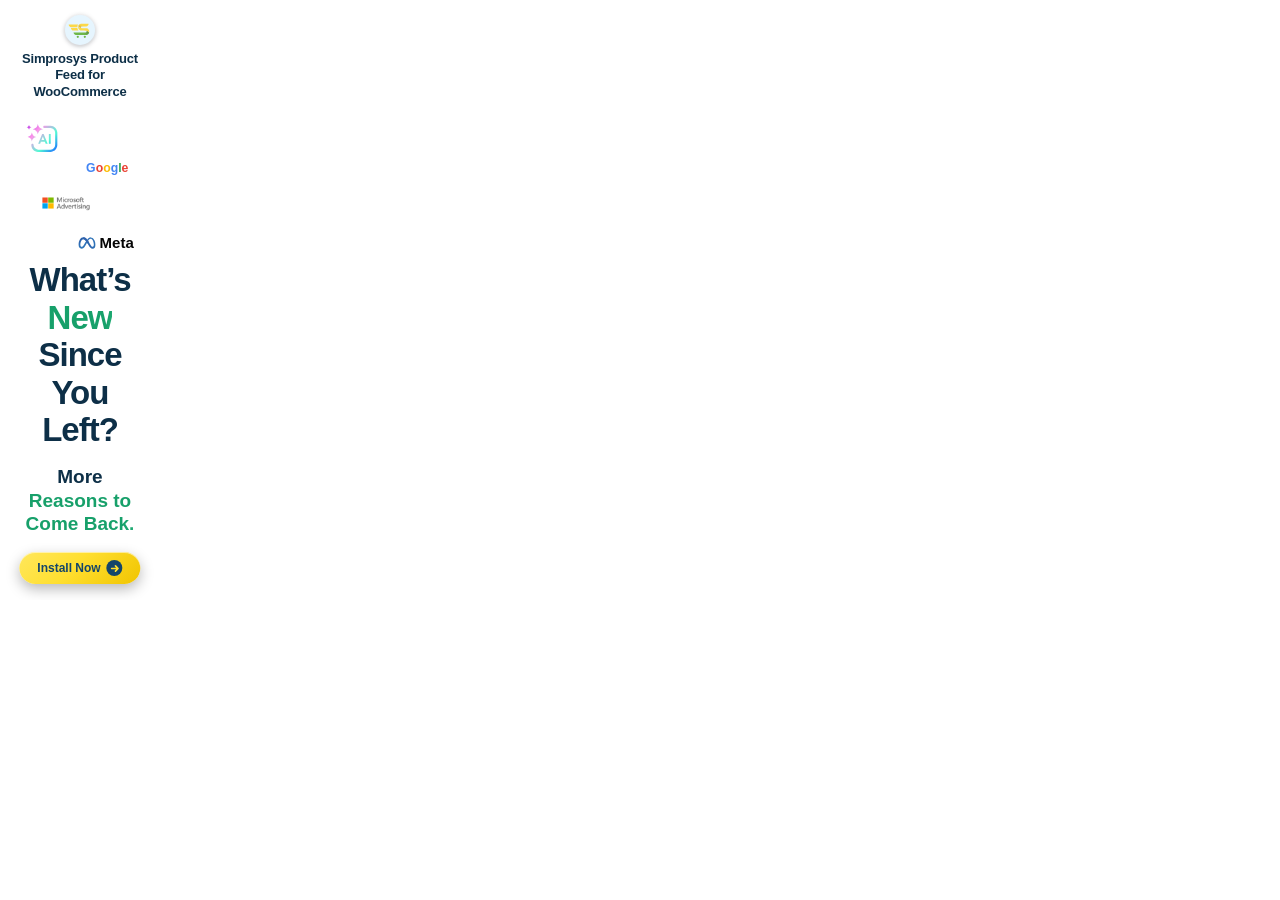
==== commit c66ea2fb: "Removed AI related unused images" ====
--- a/160*600-v2/index2.html
+++ b/160*600-v2/index2.html
@@ -20,18 +20,20 @@
 
       <!-- ============ SCENE 1: What's New Since You Left? ============ -->
       <section class="scene s1 on">
-        <span class="chip c1"><img src="image/aiNewIcon.svg" alt="AI" /></span>
-        <span class="chip c2"><img src="image/Google Text Logo.svg" alt="Google" /></span>
-        <span class="chip c3"><img src="image/Meta logo.svg" alt="Meta" /><span class="c3-text">Meta</span></span>
-        <span class="chip c5"><img src="image/msAdLogo.png" alt="Microsoft Advertising" /></span>
-        <div class="s1-copy">
-          <h1>What&rsquo;s <em>New</em><br>Since You Left?</h1>
-          <div class="rot">
-            <span class="rot-stack">
-              <span class="rw rw1">More <em>Features.</em></span>
-              <span class="rw rw2">More <em>Possibilities.</em></span>
-              <span class="rw rw3">More <em>Reasons to Come Back.</em></span>
-            </span>
+        <div class="s1-stack">
+          <span class="chip c1"><img src="image/aiNewIcon.svg" alt="AI" /></span>
+          <span class="chip c2"><img src="image/Google Text Logo.svg" alt="Google" /></span>
+          <span class="chip c5"><img src="image/msAdLogo.png" alt="Microsoft Advertising" /></span>
+          <span class="chip c3"><img src="image/Meta logo.svg" alt="Meta" /><span class="c3-text">Meta</span></span>
+          <div class="s1-copy">
+            <h1>What&rsquo;s <em>New</em><br>Since You Left?</h1>
+            <div class="rot">
+              <span class="rot-stack">
+                <span class="rw rw1">More <em>Features.</em></span>
+                <span class="rw rw2">More <em>Possibilities.</em></span>
+                <span class="rw rw3">More <em>Reasons to Come Back.</em></span>
+              </span>
+            </div>
           </div>
         </div>
       </section>
@@ -73,7 +75,7 @@
               <img src="image/Shoes.svg" alt="Product" />
               <span class="opt-scan">
                 <span class="scan-beam"></span>
-                <img class="scan-ai" src="image/AI-org.svg" alt="AI" />
+                <img class="scan-ai" src="image/aiNewIcon.svg" alt="AI" />
               </span>
             </div>
             <span class="opt-tags">
@@ -135,10 +137,10 @@
             <span class="gs-price">$59.99</span>
             <span class="gs-stars gs-stars--sm">&#9733;&#9733;&#9733;&#9733;<i>&#9733;</i></span>
           </div>
-          <svg class="rev-arrow-straight" width="48" height="64" viewBox="0 0 48 64">
-            <path class="rc-line" d="M24 4Q6 20 15 34Q24 48 24 58" stroke="#0d2f47" stroke-width="2.8"
+          <svg class="rev-arrow-straight" width="38" height="46" viewBox="0 0 38 46">
+            <path class="rc-line" d="M19 3C8 10 8 25 19 33" stroke="#0d2f47" stroke-width="2.8"
               stroke-linecap="round" fill="none" />
-            <polygon class="rc-head" points="17,52 24,66 31,52" />
+            <polygon class="rc-head" points="11,32 19,43 27,32" />
           </svg>
           <div class="rev-badge">
             <span class="rev-badge-head">
@@ -270,7 +272,7 @@
       var flabel = document.getElementById('flabel');
       var fdots = document.querySelectorAll('.f-dot');
 
-      var DUR = [4400, 9100, 8500, 2900, 3100, 4500];
+      var DUR = [4400, 7700, 5100, 3400, 3700, 5200];
 
       var FEATURES = [
         { icon: 'image/aiNewIcon.svg', label: 'AI‑Powered', text: 'Feed Optimisation using AI' },
@@ -281,7 +283,7 @@
 
       // Slower, easier-to-read typing speed + generous per-feature dwell time
       var TYPE_MS = 35;
-      var HOLDS = [1200, 1300, 1200, 1155];
+      var HOLDS = [850, 900, 850, 1155];
 
       var timers = [];
       function later(fn, ms) { timers.push(setTimeout(fn, ms)); }
--- a/160*600-v2/css/style2.css
+++ b/160*600-v2/css/style2.css
@@ -24,6 +24,7 @@
 @keyframes drift1{0%,100%{transform:translate3d(0,0,0) rotate(0deg) scale(1)}25%{transform:translate3d(-4px,-6px,0) rotate(-4deg) scale(1.02)}50%{transform:translate3d(2px,-10px,0) rotate(-1deg) scale(1.04)}75%{transform:translate3d(5px,-4px,0) rotate(3deg) scale(1.02)}}
 @keyframes drift2{0%,100%{transform:translate3d(0,0,0) rotate(0deg) scale(1)}25%{transform:translate3d(4px,-5px,0) rotate(4deg) scale(1.03)}50%{transform:translate3d(-2px,-9px,0) rotate(1deg) scale(1.05)}75%{transform:translate3d(-5px,-3px,0) rotate(-3deg) scale(1.02)}}
 @keyframes logoFloat{0%,100%{transform:translateY(0)}50%{transform:translateY(-6px)}}
+@keyframes logoBounce{0%,100%{transform:translateY(0)}50%{transform:translateY(-9px)}}
 @keyframes ringPing{0%{transform:scale(0.75);opacity:0.9}65%,100%{transform:scale(1.45);opacity:0}}
 @keyframes kickerShimmer{from{background-position:125% 0}to{background-position:-125% 0}}
 @keyframes cardBreathe{0%,100%{transform:translateY(0) scale(1)}50%{transform:translateY(3px) scale(1.015)}}
@@ -31,26 +32,27 @@
 
 /* ================= SCENE 1: What's New ================= */
 .s1{background:#ffffff}
-.chip{position:absolute;border-radius:50%;background:linear-gradient(180deg,#ffffff 0%,#e9f0f7 100%);box-shadow:0 6px 14px rgba(2,14,26,0.4),inset 0 1px 0 rgba(255,255,255,0.9);display:flex;align-items:center;justify-content:center;opacity:0}
+.s1-stack{position:absolute;top:120px;left:14px;right:14px;bottom:100px;display:flex;flex-direction:column;align-items:center;justify-content:space-evenly}
+.chip{position:relative;border-radius:50%;background:linear-gradient(180deg,#ffffff 0%,#e9f0f7 100%);box-shadow:0 6px 14px rgba(2,14,26,0.4),inset 0 1px 0 rgba(255,255,255,0.9);display:flex;align-items:center;justify-content:center;opacity:0}
 .chip img{width:64%;height:64%;object-fit:contain;display:block}
-.s1 .c1{background:none;box-shadow:none;width:44px;height:44px;left:16px;top:124px}
+.s1 .c1{background:none;box-shadow:none;width:44px;height:44px;align-self:flex-start;margin-left:6px}
 .s1 .c1 img{width:88%;height:88%}
-.s1 .c2{background:none;box-shadow:none;width:74px;height:34px;right:14px;top:130px}
+.s1 .c2{background:none;box-shadow:none;width:74px;height:34px;align-self:flex-end;margin-right:2px}
 .s1 .c2 img{width:auto;height:56%}
-.s1 .c5{background:none;box-shadow:none;width:104px;height:44px;left:12px;top:428px}
+.s1 .c5{background:none;box-shadow:none;width:104px;height:44px;align-self:flex-start}
 .s1 .c5 img{width:auto;height:76%}
-.s1 .c3{background:none;box-shadow:none;width:80px;height:36px;right:14px;top:498px;gap:4px}
+.s1 .c3{background:none;box-shadow:none;width:80px;height:36px;align-self:flex-end;gap:4px}
 .s1 .c3 img{width:auto;height:32%}
 .s1 .c3 .c3-text{font-family:'Helvetica Neue',Arial,sans-serif;font-size:15px;font-weight:700;color:#050505;line-height:1}
 .chip::before{content:'';position:absolute;inset:-2px;border-radius:inherit;border:2px solid rgba(13,47,71,0.35);opacity:0}
 .s1.on .chip::before{animation:ringPing 1.6s cubic-bezier(0.16,1,0.3,1) infinite}
 .s1.on .c1::before,.s1.on .c2::before,.s1.on .c3::before,.s1.on .c5::before{animation:none}
-.s1.on .chip{animation:popIn 0.55s cubic-bezier(0.16,1,0.3,1) both,drift1 5.5s ease-in-out 0.8s infinite}
-.s1.on .c1{animation-delay:0.25s,0.8s}
-.s1.on .c2{animation-delay:0.35s,1.1s;animation-name:popIn,drift2;animation-duration:0.55s,6.5s}
-.s1.on .c5{animation-delay:0.45s,0.6s;animation-name:popIn,logoFloat;animation-duration:0.55s,3.2s;animation-timing-function:cubic-bezier(0.16,1,0.3,1),ease-in-out}
-.s1.on .c3{animation-delay:0.75s,0.9s;animation-name:popIn,drift2;animation-duration:0.55s,5s}
-.s1-copy{position:absolute;inset:188px 14px 198px;display:flex;flex-direction:column;align-items:center;justify-content:center;text-align:center;gap:16px}
+.s1.on .chip{animation:popIn 0.55s cubic-bezier(0.16,1,0.3,1) both,logoFloat 3.4s ease-in-out infinite}
+.s1.on .c1{animation-delay:0.2s,0.85s;animation-duration:0.55s,3.2s}
+.s1.on .c2{animation-delay:0.55s,1.2s;animation-duration:0.55s,3.6s}
+.s1.on .c5{animation-delay:0.9s,1.55s;animation-name:popIn,logoBounce;animation-duration:0.55s,5s}
+.s1.on .c3{animation-delay:1.25s,1.9s;animation-name:popIn,logoBounce;animation-duration:0.55s,5.6s}
+.s1-copy{display:flex;flex-direction:column;align-items:center;justify-content:center;text-align:center;gap:16px}
 .s1-copy h1{font-size:33px;font-weight:800;letter-spacing:-0.03em;line-height:1.14;color:#0d2f47;opacity:0}
 .s1.on .s1-copy h1{animation:riseIn 0.7s cubic-bezier(0.16,1,0.3,1) 0.15s both}
 .s1-copy h1 em{font-style:normal;background:linear-gradient(100deg,#17a06a 0%,#17a06a 38%,#4fe0a0 50%,#17a06a 62%,#17a06a 100%);background-size:250% 100%;-webkit-background-clip:text;background-clip:text;-webkit-text-fill-color:transparent}
@@ -69,12 +71,12 @@
 
 /* ================= SCENE 2: feature typewriter + floating products ================= */
 .s2{background:radial-gradient(110% 60% at 50% -10%,#ffffff 0%,#f2f7fc 60%,#e8f0f8 100%)}
-.s2-copy{position:absolute;top:126px;left:12px;right:12px;z-index:2;display:flex;flex-direction:column;align-items:center;text-align:center;gap:9px}
+.s2-copy{position:absolute;top:120px;left:12px;right:12px;z-index:2;display:flex;flex-direction:column;align-items:center;text-align:center;gap:9px}
 .s2-kicker{font-size:13px;font-weight:800;letter-spacing:0.02em;color:#14456a;background:linear-gradient(100deg,#14456a 0%,#14456a 38%,#4aa3e8 50%,#14456a 62%,#14456a 100%);background-size:250% 100%;-webkit-background-clip:text;background-clip:text;-webkit-text-fill-color:transparent;opacity:0}
 .s2.on .s2-kicker{animation:riseIn 0.5s cubic-bezier(0.16,1,0.3,1) 0.1s both,kickerShimmer 2.6s linear 0.9s infinite}
 .f-stage{position:relative;width:100%;display:flex;align-items:center;justify-content:center;opacity:0}
 .s2.on .f-stage{animation:swipeIn 0.55s cubic-bezier(0.16,1,0.3,1) 0.15s both}
-.f-card{position:relative;width:134px;height:104px;border-radius:16px;padding:9px 12px 8px;display:flex;flex-direction:column;align-items:center;justify-content:center;gap:4px;overflow:hidden;background:linear-gradient(180deg,#ffffff 0%,#f2f7fb 100%);box-shadow:0 10px 22px rgba(13,47,71,0.22),inset 0 1px 0 rgba(255,255,255,0.6);border:1px solid rgba(13,47,71,0.06)}
+.f-card{position:relative;width:140px;height:138px;border-radius:18px;padding:14px 14px 12px;display:flex;flex-direction:column;align-items:center;justify-content:center;gap:8px;overflow:hidden;background:linear-gradient(180deg,#ffffff 0%,#f2f7fb 100%);box-shadow:0 10px 22px rgba(13,47,71,0.22),inset 0 1px 0 rgba(255,255,255,0.6);border:1px solid rgba(13,47,71,0.06)}
 .f-card::before{content:'';position:absolute;top:0;left:0;right:0;height:3px}
 .f-card[data-f="0"]::before{background:linear-gradient(100deg,#7c5cff,#4f8ef7)}
 .f-card[data-f="1"]::before{background:linear-gradient(100deg,#ff8a5b,#ff4d6a)}
@@ -91,15 +93,15 @@
 .f-card.f-swap .f-tag{animation:popIn 0.4s cubic-bezier(0.16,1,0.3,1) 0.3s both}
 .f-card.f-swap{animation:cardSwap 0.5s cubic-bezier(0.16,1,0.3,1) both}
 @keyframes cardSwap{0%{opacity:0;transform:translateX(20px) scale(0.92) rotate(2deg)}55%{opacity:1}100%{opacity:1;transform:translateX(0) scale(1) rotate(0deg)}}
-.f-glow{position:absolute;top:5px;left:50%;width:60px;height:60px;margin-left:-30px;border-radius:50%;opacity:0;pointer-events:none}
+.f-glow{position:absolute;top:8px;left:50%;width:76px;height:76px;margin-left:-38px;border-radius:50%;opacity:0;pointer-events:none}
 .f-card[data-f="0"] .f-glow{background:radial-gradient(circle,rgba(124,92,255,0.35) 0%,rgba(124,92,255,0) 70%)}
 .f-card[data-f="1"] .f-glow{background:radial-gradient(circle,rgba(255,77,106,0.32) 0%,rgba(255,77,106,0) 70%)}
 .f-card[data-f="2"] .f-glow{background:radial-gradient(circle,rgba(26,158,143,0.32) 0%,rgba(26,158,143,0) 70%)}
 .f-card[data-f="3"] .f-glow{background:radial-gradient(circle,rgba(168,60,240,0.32) 0%,rgba(168,60,240,0) 70%)}
 .f-card.f-swap .f-glow{animation:glowPulse 1.6s ease-out 0.05s both}
 @keyframes glowPulse{0%{opacity:0;transform:scale(0.5)}35%{opacity:0.9;transform:scale(1.15)}100%{opacity:0;transform:scale(1.5)}}
-.f-badge{position:relative;width:36px;height:36px;flex-shrink:0;border-radius:11px;background:#ffffff;box-shadow:0 6px 14px rgba(13,47,71,0.16),inset 0 0 0 1px rgba(13,47,71,0.06);display:flex;align-items:center;justify-content:center}
-.f-badge::after{content:'';position:absolute;inset:-4px;border-radius:13px;border:2px solid transparent;opacity:0;pointer-events:none}
+.f-badge{position:relative;width:46px;height:46px;flex-shrink:0;border-radius:13px;background:#ffffff;box-shadow:0 6px 14px rgba(13,47,71,0.16),inset 0 0 0 1px rgba(13,47,71,0.06);display:flex;align-items:center;justify-content:center}
+.f-badge::after{content:'';position:absolute;inset:-4px;border-radius:15px;border:2px solid transparent;opacity:0;pointer-events:none}
 .f-card[data-f="0"] .f-badge::after{border-color:rgba(124,92,255,0.55)}
 .f-card[data-f="1"] .f-badge::after{border-color:rgba(255,77,106,0.55)}
 .f-card[data-f="2"] .f-badge::after{border-color:rgba(26,158,143,0.55)}
@@ -109,15 +111,15 @@
 @keyframes badgePop{0%{opacity:0;transform:scale(0.4) rotate(-12deg)}100%{opacity:1;transform:scale(1) rotate(0deg)}}
 .f-badge img{width:60%;height:60%;object-fit:contain;display:block}
 .f-card[data-f="0"] .f-badge img{width:80%;height:80%}
-.f-copy{display:flex;flex-direction:column;align-items:center;gap:3px}
-.f-label{font-size:7.5px;font-weight:800;letter-spacing:0.09em;text-transform:uppercase}
+.f-copy{display:flex;flex-direction:column;align-items:center;gap:5px}
+.f-label{font-size:9px;font-weight:800;letter-spacing:0.09em;text-transform:uppercase}
 .f-card[data-f="0"] .f-label{color:#6a4ee0}
 .f-card[data-f="1"] .f-label{color:#e0435f}
 .f-card[data-f="2"] .f-label{color:#158a7c}
 .f-card[data-f="3"] .f-label{color:#8a2fd1}
 .f-card.f-swap .f-label{animation:riseIn 0.4s cubic-bezier(0.16,1,0.3,1) 0.15s both}
-.f-line{min-height:26px;max-width:112px;display:flex;align-items:center;justify-content:center}
-.f-text{font-size:10.5px;font-weight:800;letter-spacing:-0.015em;line-height:1.22;color:#0d2f47;text-align:center}
+.f-line{min-height:34px;max-width:118px;display:flex;align-items:center;justify-content:center}
+.f-text{font-size:12.5px;font-weight:800;letter-spacing:-0.015em;line-height:1.24;color:#0d2f47;text-align:center}
 .f-text::after{content:'';display:inline-block;width:2px;height:0.95em;margin-left:2px;vertical-align:-0.12em;background:#1e5f92;animation:caretBlink 0.85s steps(1) infinite}
 .f-dots{display:flex;align-items:center;justify-content:center;gap:5px;margin-top:8px;opacity:0}
 .s2.on .f-dots{animation:riseIn 0.5s cubic-bezier(0.16,1,0.3,1) 0.3s both}
@@ -126,14 +128,14 @@
 .prodw{position:absolute;opacity:0}
 .prodw .prod{width:100%;height:100%;object-fit:contain;display:block;filter:drop-shadow(0 8px 12px rgba(13,47,71,0.22))}
 .prodw::after{content:'';position:absolute;left:16%;right:16%;bottom:-7px;height:7px;border-radius:50%;background:radial-gradient(ellipse,rgba(13,47,71,0.28) 0%,rgba(13,47,71,0) 70%)}
-.s2 .pw1{width:60px;height:60px;left:8px;top:298px}
-.s2 .pw2{width:52px;height:52px;right:10px;top:364px}
-.s2 .pw3{width:44px;height:44px;left:16px;top:426px}
-.s2 .pw4{width:40px;height:40px;right:18px;top:478px}
+.s2 .pw1{width:60px;height:60px;left:10px;top:318px}
+.s2 .pw2{width:52px;height:52px;right:12px;top:386px}
+.s2 .pw3{width:44px;height:44px;left:16px;top:446px}
+.s2 .pw4{width:40px;height:40px;right:18px;top:498px}
 .s2.on .pw1{animation:prodInBL 0.75s cubic-bezier(0.22,1.42,0.36,1) 0.30s both}
-.s2.on .pw2{animation:prodInBR 0.75s cubic-bezier(0.22,1.42,0.36,1) 0.68s both}
-.s2.on .pw3{animation:prodInTL 0.75s cubic-bezier(0.22,1.42,0.36,1) 1.06s both}
-.s2.on .pw4{animation:prodInTR 0.75s cubic-bezier(0.22,1.42,0.36,1) 1.44s both}
+.s2.on .pw2{animation:prodInBR 0.75s cubic-bezier(0.22,1.42,0.36,1) 0.55s both}
+.s2.on .pw3{animation:prodInTL 0.75s cubic-bezier(0.22,1.42,0.36,1) 0.80s both}
+.s2.on .pw4{animation:prodInTR 0.75s cubic-bezier(0.22,1.42,0.36,1) 1.05s both}
 .s2.on .pw1 .prod{animation:prodWaveA 2.6s ease-in-out 1.05s infinite}
 .s2.on .pw4 .prod{animation:prodWaveB 2.6s ease-in-out 2.19s infinite}
 .s2.on .pw3 .prod{animation:prodWaveA 2.6s ease-in-out 1.81s infinite}
@@ -153,37 +155,35 @@
 
 /* ================= SCENE 3: AI Optimisation, Before -> After ================= */
 .s3{background:radial-gradient(120% 90% at 80% -15%,rgba(160,255,200,0.35) 0%,rgba(160,255,200,0) 55%),linear-gradient(160deg,#2fbf8f 0%,#17a06a 55%,#0c7d4d 100%)}
-.s3-title{position:absolute;top:126px;left:0;right:0;text-align:center;font-size:19px;font-weight:800;letter-spacing:-0.03em;color:#ffffff;text-shadow:0 2px 8px rgba(0,0,0,0.25);opacity:0}
+.s3-title{position:absolute;top:120px;left:0;right:0;text-align:center;font-size:19px;font-weight:800;letter-spacing:-0.03em;color:#ffffff;text-shadow:0 2px 8px rgba(0,0,0,0.25);opacity:0}
 .s3.on .s3-title{animation:riseIn 0.6s cubic-bezier(0.16,1,0.3,1) 0.1s both}
-.opt-card{position:absolute;top:166px;left:8px;right:8px;background:linear-gradient(180deg,#ffffff 0%,#f2f7fb 100%);border-radius:12px;box-shadow:0 12px 26px rgba(3,40,26,0.35);padding:12px;display:flex;flex-direction:column;gap:10px;opacity:0}
+.opt-card{position:absolute;top:160px;left:8px;right:8px;background:linear-gradient(180deg,#ffffff 0%,#f2f7fb 100%);border-radius:12px;box-shadow:0 12px 26px rgba(3,40,26,0.35);padding:12px;display:flex;flex-direction:column;gap:10px;opacity:0}
 .s3.on .opt-card{animation:popIn 0.55s cubic-bezier(0.16,1,0.3,1) 0.3s both,cardBreathe 4.5s ease-in-out 1.6s infinite}
 .opt-left{width:100%;flex-shrink:0;display:flex;flex-direction:row;align-items:center;justify-content:flex-start;gap:8px}
 .opt-thumb{position:relative;width:56px;height:56px;flex-shrink:0;border-radius:10px;background:#eef4f9;display:flex;align-items:center;justify-content:center;overflow:hidden}
 .opt-scan{position:absolute;inset:0;opacity:0;pointer-events:none}
-.s3.on .opt-scan{animation:scanPh 8s linear both}
-@keyframes scanPh{0%,16%{opacity:0}19%,45%{opacity:1}48%,100%{opacity:0}}
+.s3.on .opt-scan{animation:scanPh 0.65s linear 1.3s both}
+@keyframes scanPh{0%{opacity:0}20%,75%{opacity:1}100%{opacity:0}}
 .scan-beam{position:absolute;left:2px;right:2px;top:0;height:13px;border-radius:3px;background:linear-gradient(180deg,rgba(46,197,125,0) 0%,rgba(46,197,125,0.4) 50%,rgba(46,197,125,0) 100%);box-shadow:0 0 6px rgba(46,197,125,0.35);animation:beamSweep 0.85s ease-in-out infinite alternate}
 @keyframes beamSweep{from{transform:translateY(0)}to{transform:translateY(38px)}}
 .scan-ai{position:absolute;top:50%;left:50%;width:42px;height:42px;margin:-21px 0 0 -21px;object-fit:contain;filter:drop-shadow(0 2px 6px rgba(23,160,106,0.7)) drop-shadow(0 0 4px rgba(255,255,255,0.6));animation:aiSpin 1.2s ease-in-out infinite}
-@keyframes scanBlur{0%,17%{filter:blur(0)}21%,44%{filter:blur(2.5px)}48%,100%{filter:blur(0)}}
-.s3.on .opt-thumb > img{animation:scanBlur 8s linear both}
-.s3.on .opt-vals{animation:scanBlur 8s linear both}
+@keyframes scanBlur{0%{filter:blur(0)}25%,70%{filter:blur(2.5px)}100%{filter:blur(0)}}
+.s3.on .opt-thumb > img{animation:scanBlur 0.65s linear 1.3s both}
+.s3.on .opt-vals{animation:scanBlur 0.65s linear 1.3s both}
 .opt-thumb > img{width:100%;height:100%;object-fit:contain;transform:scale(1.35) translate(4%,-3%)}
 .opt-tags{display:inline-grid}
 .opt-tag{grid-area:1 / 1;font-size:8px;font-weight:800;letter-spacing:0.06em;text-transform:uppercase;padding:3px 9px;border-radius:999px;text-align:center;opacity:0}
 .t-before{background:#ffe3e0;color:#d63a2f}
 .t-after{background:#dff5cf;color:#3d9407}
-.s3.on .t-before{animation:tagBefore 8s linear both}
-@keyframes tagBefore{0%,4%{opacity:0}7%,44%{opacity:1}47%,100%{opacity:0}}
-.s3.on .t-after{animation:tagAfter 8s linear both}
-@keyframes tagAfter{0%,44%{opacity:0}47%,100%{opacity:1}}
+@keyframes fadeIn0{from{opacity:0}to{opacity:1}}
+@keyframes fadeOut1{from{opacity:1}to{opacity:0}}
+.s3.on .t-before{animation:fadeIn0 0.25s ease 0.35s both,fadeOut1 0.2s ease 1.95s both}
+.s3.on .t-after{animation:fadeIn0 0.25s ease 1.95s both}
 .opt-main{position:relative;width:100%;min-height:196px}
 .opt-rows{position:absolute;inset:0;display:flex;flex-direction:column;justify-content:center;gap:6px}
-.s3.on .opt-rows{animation:rowsHold 8s linear both}
-@keyframes rowsHold{0%,72%{opacity:1}75%,100%{opacity:0}}
+.s3.on .opt-rows{animation:fadeOut1 0.2s ease 3.3s both}
 .opt-phase{position:absolute;inset:0;display:flex;flex-direction:column;justify-content:center;gap:4px;opacity:0}
-.s3.on .ph-graph{animation:phG 8s linear both}
-@keyframes phG{0%,74%{opacity:0}78%,100%{opacity:1}}
+.s3.on .ph-graph{animation:fadeIn0 0.25s ease 3.5s both}
 .opt-row{display:flex;flex-direction:column;align-items:flex-start;gap:3px;background:#f1f6fa;border:1px solid rgba(13,47,71,0.07);border-radius:6px;padding:5px 7px;opacity:0}
 @keyframes rowPop{from{opacity:0;transform:translateX(12px)}to{opacity:1;transform:translateX(0)}}
 .s3.on .opt-row{animation:rowPop 0.35s cubic-bezier(0.16,1,0.3,1) both}
@@ -196,14 +196,14 @@
 .opt-vals .opt-good{opacity:0}
 @keyframes badOut{from{opacity:1}to{opacity:0}}
 @keyframes goodIn{0%{opacity:0;transform:scale(0.6)}65%{opacity:1;transform:scale(1.12)}100%{opacity:1;transform:scale(1)}}
-.s3.on .opt-row:nth-child(1) .opt-bad{animation:badOut 0.22s linear 3.70s both}
-.s3.on .opt-row:nth-child(2) .opt-bad{animation:badOut 0.22s linear 4.05s both}
-.s3.on .opt-row:nth-child(3) .opt-bad{animation:badOut 0.22s linear 4.40s both}
-.s3.on .opt-row:nth-child(4) .opt-bad{animation:badOut 0.22s linear 4.75s both}
-.s3.on .opt-row:nth-child(1) .opt-good{animation:goodIn 0.4s cubic-bezier(0.16,1,0.3,1) 3.95s both}
-.s3.on .opt-row:nth-child(2) .opt-good{animation:goodIn 0.4s cubic-bezier(0.16,1,0.3,1) 4.30s both}
-.s3.on .opt-row:nth-child(3) .opt-good{animation:goodIn 0.4s cubic-bezier(0.16,1,0.3,1) 4.65s both}
-.s3.on .opt-row:nth-child(4) .opt-good{animation:goodIn 0.4s cubic-bezier(0.16,1,0.3,1) 5.00s both}
+.s3.on .opt-row:nth-child(1) .opt-bad{animation:badOut 0.22s linear 1.95s both}
+.s3.on .opt-row:nth-child(2) .opt-bad{animation:badOut 0.22s linear 2.11s both}
+.s3.on .opt-row:nth-child(3) .opt-bad{animation:badOut 0.22s linear 2.27s both}
+.s3.on .opt-row:nth-child(4) .opt-bad{animation:badOut 0.22s linear 2.43s both}
+.s3.on .opt-row:nth-child(1) .opt-good{animation:goodIn 0.4s cubic-bezier(0.16,1,0.3,1) 2.05s both}
+.s3.on .opt-row:nth-child(2) .opt-good{animation:goodIn 0.4s cubic-bezier(0.16,1,0.3,1) 2.21s both}
+.s3.on .opt-row:nth-child(3) .opt-good{animation:goodIn 0.4s cubic-bezier(0.16,1,0.3,1) 2.37s both}
+.s3.on .opt-row:nth-child(4) .opt-good{animation:goodIn 0.4s cubic-bezier(0.16,1,0.3,1) 2.53s both}
 .opt-label{font-size:9.5px;font-weight:800;color:#0d2f47;flex-shrink:0}
 .opt-bad{font-size:9px;font-weight:700;color:#d63a2f;display:flex;align-items:center;gap:3px;white-space:nowrap}
 .opt-bad i{font-style:normal;font-size:9px;font-weight:800;line-height:1}
@@ -212,11 +212,11 @@
 @keyframes aiSpin{0%,100%{transform:scale(0.9)}50%{transform:scale(1.15) rotate(8deg)}}
 .ph-graph{align-items:center;justify-content:center}
 .opt-graph{width:100%;max-width:136px;height:100px;object-fit:contain;display:block;clip-path:inset(0 100% 0 0)}
-.s3.on .opt-graph{animation:graphDraw 0.9s cubic-bezier(0.16,1,0.3,1) 6.3s both}
+.s3.on .opt-graph{animation:graphDraw 0.9s cubic-bezier(0.16,1,0.3,1) 3.6s both}
 @keyframes graphDraw{from{clip-path:inset(0 100% 0 0);opacity:0.4}to{clip-path:inset(0 -2% 0 0);opacity:1}}
 .s3-result{position:absolute;top:478px;left:10px;right:10px;text-align:center;font-size:15px;font-weight:800;letter-spacing:-0.02em;line-height:1.3;color:#ffffff;text-shadow:0 2px 6px rgba(0,0,0,0.25);opacity:0}
 .s3-result em{font-style:normal;background:linear-gradient(100deg,#ffe97a 0%,#ffd21f 100%);-webkit-background-clip:text;background-clip:text;-webkit-text-fill-color:transparent}
-.s3.on .s3-result{animation:popIn 0.5s cubic-bezier(0.16,1,0.3,1) 6.8s both}
+.s3.on .s3-result{animation:popIn 0.5s cubic-bezier(0.16,1,0.3,1) 4.0s both}
 
 /* ================= shared scene-stage (S4/S5/S6) ================= */
 .scene-stage{position:absolute;top:190px;left:8px;right:8px;bottom:66px;display:flex;flex-direction:column;align-items:center;justify-content:center;gap:16px}
@@ -226,12 +226,12 @@
 .gs-card--stack{display:flex;flex-direction:column;align-items:center;gap:5px;padding:14px 16px}
 .gs-thumb{width:74px;height:74px;flex-shrink:0;display:flex;align-items:center;justify-content:center}
 .gs-thumb img{width:100%;height:100%;object-fit:contain;display:block;filter:drop-shadow(0 4px 8px rgba(13,47,71,0.18))}
-.gs-thumb--md{width:70px;height:70px}
+.gs-thumb--md{width:76px;height:76px}
 .gs-name{font-size:12.5px;font-weight:500;color:#202124;line-height:1.28;max-width:100%;white-space:normal;text-align:center}
 .gs-price{font-size:19px;font-weight:700;color:#202124}
 .gs-off{font-size:11px;font-weight:700;color:#1e8e3e}
 .gs-ship{display:flex;align-items:center;gap:4px;font-size:12px;font-weight:600;color:#1e8e3e}
-.gs-ship--corner{font-size:12.5px;font-weight:600;color:#5f6368}
+.gs-ship--corner{font-size:9.5px;font-weight:700;letter-spacing:-0.01em;color:#1e8e3e;white-space:nowrap}
 .gs-ship--corner svg{flex-shrink:0}
 .gs-stars{font-size:14px;letter-spacing:1px;color:#fbbc04}
 .gs-stars i{font-style:normal;color:#dadce0}
@@ -239,11 +239,11 @@
 
 /* ================= SCENE 4: Delivery speed ================= */
 .s4{background:radial-gradient(110% 60% at 50% -10%,#ffffff 0%,#f2f7fc 60%,#e8f0f8 100%)}
-.s4-title{position:absolute;top:126px;left:14px;right:14px;text-align:center;font-size:18px;font-weight:800;letter-spacing:-0.03em;line-height:1.25;color:#0d2f47;opacity:0}
+.s4-title{position:absolute;top:120px;left:14px;right:14px;text-align:center;font-size:18px;font-weight:800;letter-spacing:-0.03em;line-height:1.25;color:#0d2f47;opacity:0}
 .s4.on .s4-title{animation:riseIn 0.55s cubic-bezier(0.16,1,0.3,1) 0.05s both}
 .s4-title em{font-style:normal;background:linear-gradient(100deg,#17a06a 0%,#17a06a 38%,#4fe0a0 50%,#17a06a 62%,#17a06a 100%);background-size:250% 100%;-webkit-background-clip:text;background-clip:text;-webkit-text-fill-color:transparent}
 .s4.on .s4-title em{animation:kickerShimmer 2.6s linear 1.3s infinite}
-.s4 .scene-stage{top:206px}
+.s4 .scene-stage{top:200px}
 .s4 .gs-card{width:150px;padding-top:20px;overflow:hidden}
 .s4 .gs-card::before{content:'';position:absolute;top:0;left:0;right:0;height:4px;background:linear-gradient(100deg,#17a06a,#4fe0a0)}
 .s4 .gs-thumb{width:80px;height:80px;margin-top:6px}
@@ -259,12 +259,12 @@
 
 /* ================= SCENE 5: Google customer review ================= */
 .s5{background:radial-gradient(110% 60% at 50% -10%,#ffffff 0%,#f2f7fc 60%,#e8f0f8 100%)}
-.s5-title{position:absolute;top:122px;left:10px;right:10px;text-align:center;font-size:14.5px;font-weight:800;letter-spacing:-0.02em;line-height:1.3;color:#0d2f47;opacity:0}
-.s5 .scene-stage{top:188px;bottom:72px;justify-content:flex-start;gap:11px}
+.s5-title{position:absolute;top:120px;left:10px;right:10px;text-align:center;font-size:14.5px;font-weight:800;letter-spacing:-0.02em;line-height:1.3;color:#0d2f47;opacity:0}
+.s5 .scene-stage{top:186px;bottom:72px;justify-content:space-evenly;gap:0}
 .s5.on .s5-title{animation:riseIn 0.55s cubic-bezier(0.16,1,0.3,1) 0.05s both}
 .s5-title em{font-style:normal;background:linear-gradient(100deg,#17a06a 0%,#17a06a 38%,#4fe0a0 50%,#17a06a 62%,#17a06a 100%);background-size:250% 100%;-webkit-background-clip:text;background-clip:text;-webkit-text-fill-color:transparent}
 .s5.on .s5-title em{animation:kickerShimmer 2.6s linear 1.3s infinite}
-.rev-product{width:140px;gap:4px;padding:12px 14px}
+.rev-product{width:140px;gap:6px;padding:16px 14px}
 .s5.on .rev-product{animation:popIn 0.5s cubic-bezier(0.16,1,0.3,1) 0.3s both}
 .s5.on .rev-product .gs-thumb{animation:riseIn 0.4s cubic-bezier(0.16,1,0.3,1) 0.45s both}
 .s5.on .rev-product .gs-name{animation:riseIn 0.4s cubic-bezier(0.16,1,0.3,1) 0.6s both}
@@ -280,7 +280,7 @@
 @keyframes dotFlow{to{stroke-dashoffset:-17}}
 .s5.on .rev-arrow-straight .rc-head{animation:headFadeIn 0.5s ease 0.9s both}
 @keyframes headFadeIn{to{opacity:1}}
-.rev-badge{width:140px;background:#ffffff;border-radius:14px;padding:12px 14px;display:flex;flex-direction:column;align-items:center;gap:4px;box-shadow:0 10px 22px rgba(13,47,71,0.2);opacity:0}
+.rev-badge{width:140px;background:#ffffff;border-radius:14px;padding:16px 14px;display:flex;flex-direction:column;align-items:center;gap:6px;box-shadow:0 10px 22px rgba(13,47,71,0.2);opacity:0}
 .rev-badge-head{display:flex;align-items:center;justify-content:center;gap:5px;white-space:nowrap}
 .rev-g-icon{width:16px;height:16px;object-fit:contain;display:block;flex-shrink:0}
 .rev-bar{width:100%;height:3px;border-radius:2px;margin-top:2px;background:linear-gradient(90deg,#4285F4 0%,#4285F4 25%,#EA4335 25%,#EA4335 50%,#FBBC05 50%,#FBBC05 75%,#34A853 75%,#34A853 100%)}
@@ -296,11 +296,11 @@
 
 /* ================= SCENE 6: Google automated discount ================= */
 .s6{background:radial-gradient(120% 90% at 80% -15%,rgba(90,180,255,0.35) 0%,rgba(90,180,255,0) 55%),linear-gradient(160deg,#1e5f92 0%,#144973 55%,#0a2b4a 100%)}
-.s6-title{position:absolute;top:126px;left:10px;right:10px;text-align:center;font-size:13.5px;font-weight:800;letter-spacing:-0.01em;line-height:1.28;color:#ffffff;text-shadow:0 2px 8px rgba(0,0,0,0.25);opacity:0}
+.s6-title{position:absolute;top:120px;left:10px;right:10px;text-align:center;font-size:13.5px;font-weight:800;letter-spacing:-0.01em;line-height:1.28;color:#ffffff;text-shadow:0 2px 8px rgba(0,0,0,0.25);opacity:0}
 .s6.on .s6-title{animation:riseIn 0.55s cubic-bezier(0.16,1,0.3,1) 0.05s both}
 .s6-title em{font-style:normal;text-shadow:none;background:linear-gradient(100deg,#ffe97a 0%,#ffd21f 38%,#fff3b0 50%,#ffd21f 62%,#ffe97a 100%);background-size:250% 100%;-webkit-background-clip:text;background-clip:text;-webkit-text-fill-color:transparent}
 .s6.on .s6-title em{animation:kickerShimmer 2.6s linear 1.3s infinite}
-.s6 .scene-stage{top:194px;bottom:56px;justify-content:flex-start;gap:8px}
+.s6 .scene-stage{top:188px;bottom:56px;justify-content:flex-start;gap:8px}
 .disc-before{width:140px;overflow:hidden;flex-shrink:0;background:#ffffff;border-radius:12px;box-shadow:0 8px 18px rgba(0,0,0,0.25);display:flex;flex-direction:column;align-items:stretch;opacity:0}
 .disc-tab{display:flex;align-items:center;gap:4px;background:#e8f0fe;padding:4px 9px;border-bottom:1px solid rgba(13,47,71,0.08);flex-shrink:0}
 .disc-tab img{width:9px;height:9px;object-fit:contain;flex-shrink:0}
